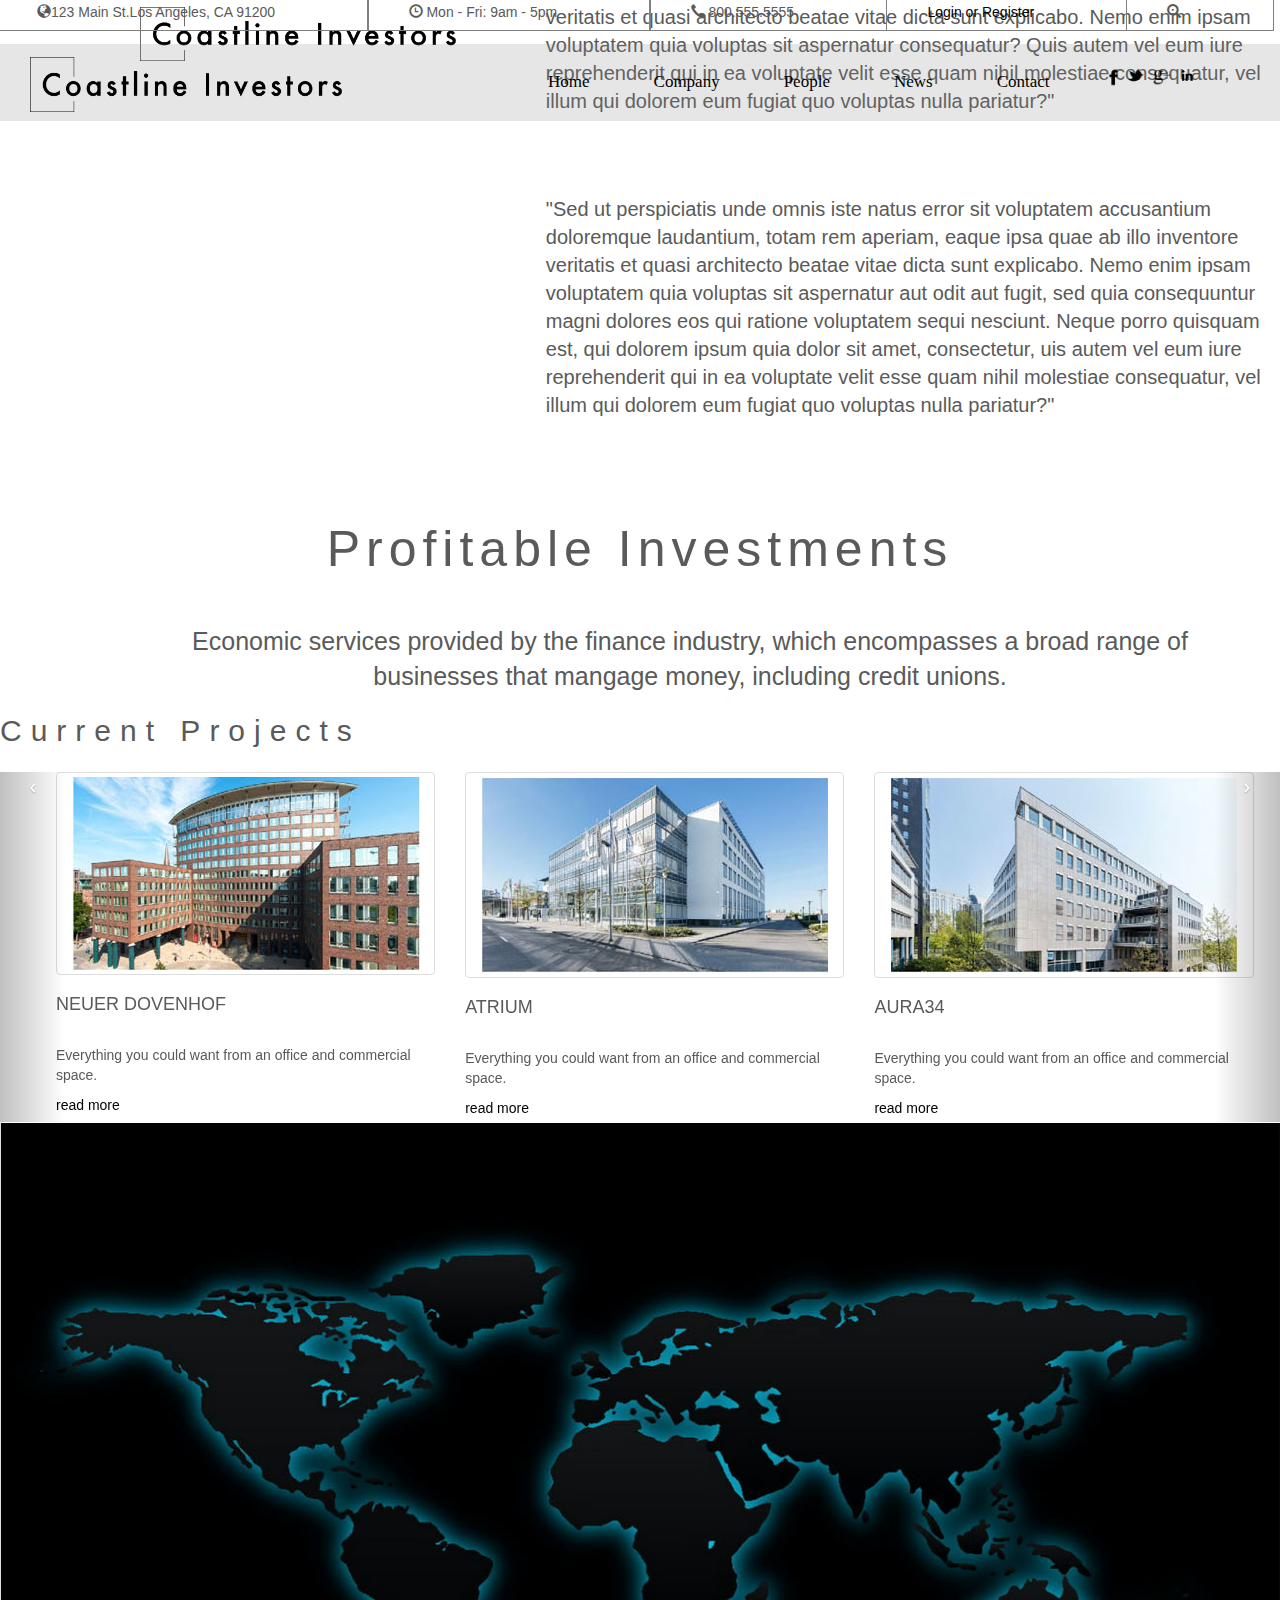
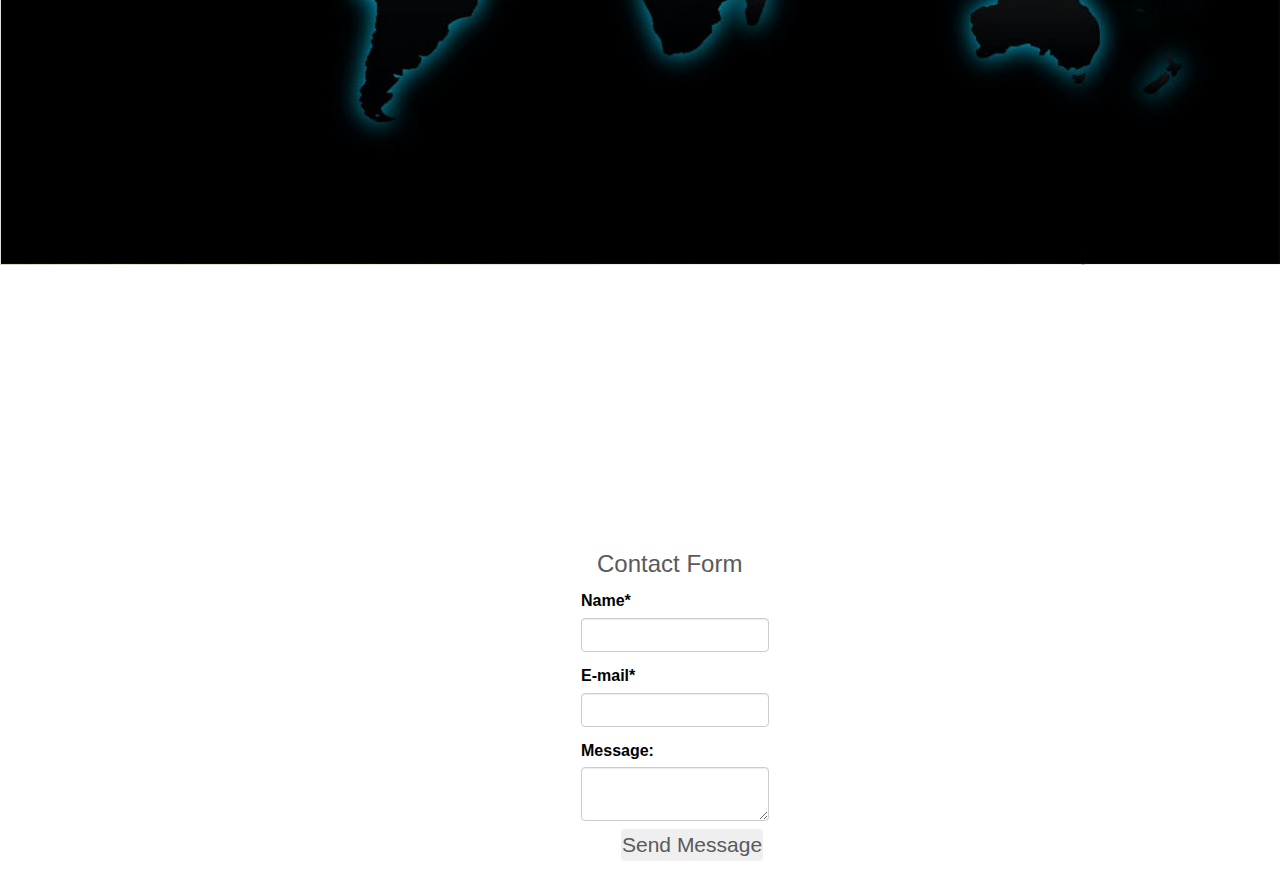
==== index.html @ de3e1f66 "adjusted form" ====
<!DOCTYPE html>
<html lang="en">
  <head>
    <meta charset="utf-8">
    <meta http-equiv="X-UA-Compatible" content="IE=edge">
    <meta name="viewport" content="width=device-width, initial-scale=1">
    <!-- The above 3 meta tags *must* come first in the head; any other head content must come *after* these tags -->
    <meta name="description" content="">
    <meta name="author" content="">
    <link rel="icon" href="../../favicon.ico">
    <link rel="stylesheet" href="https://maxcdn.bootstrapcdn.com/bootstrap/3.3.7/css/bootstrap.min.css">
    <script src="https://ajax.googleapis.com/ajax/libs/jquery/3.1.1/jquery.min.js"></script>
    <script src="https://maxcdn.bootstrapcdn.com/bootstrap/3.3.7/js/bootstrap.min.js"></script>
    <!-- Bootstrap core CSS -->
    <link href="../../dist/css/bootstrap.min.css" rel="stylesheet">

    <!-- IE10 viewport hack for Surface/desktop Windows 8 bug -->
    <link href="../../assets/css/ie10-viewport-bug-workaround.css" rel="stylesheet">

    <!-- Just for debugging purposes. Don't actually copy these 2 lines! -->
    <!--[if lt IE 9]><script src="../../assets/js/ie8-responsive-file-warning.js"></script><![endif]-->
    <script src="../../assets/js/ie-emulation-modes-warning.js"></script>
    <script src="https://code.jquery.com/jquery-3.1.1.min.js"
    integrity="sha256-hVVnYaiADRTO2PzUGmuLJr8BLUSjGIZsDYGmIJLv2b8="
    crossorigin="anonymous"></script>
    <script src="https://ajax.googleapis.com/ajax/libs/jquery/1.12.4/jquery.min.js"></script>

    <!-- Custom styles for this template -->
    <link href="./css/style.css" rel="stylesheet">
    <link rel="shortcut icon" href="">
  </head>

  <body>
          <div class="container">
            <div class="navbar-wrapper">
                <div class= "row">
                    <div class="col-lg-12 col-xs-12" >

                      <nav class="navbar navbar ">

                          <ul class="list-inline">
                          <li><span class="glyphicon glyphicon-globe" ></span>123 Main St.Los Angeles, CA 91200</li>
                          <li><span class="glyphicon glyphicon-time" ></span> Mon - Fri: 9am - 5pm </li>
                          <li><span class="glyphicon glyphicon-earphone" ></span> 800.555.5555</li>
                          <li><a>Login or Register</a></li>
                          <li><span class="glyphicon glyphicon-search"></span></li>
                        </ul>

                    </nav>
                  </div>
              </div>

              <div class="col-lg-12 col-xs-12" >
            <div id="navbar-tint" >
            </div>
                <a class="navbar-brand" href="#"><img src="./images/CoastLine_LOGO.png" height="55" width="460"></a>
                <nav class="navbar navbar navbar-static-top">
                  <div class="container">

                      <ul class="nav navbar-nav">
                        <li><a data-toggle="tab" href="Home">Home</a></li>
                        <li><a data-toggle="tab" href="Company">Company</a></li>
                        <li><a data-toggle="tab" href="People">People</a></li>
                        <li><a data-toggle="tab" href="News">News</a></li>
                        <li><a data-toggle="tab" href="Contact">Contact</a></li>

                         <a href="#"><img src="./images/FB-transparent.png" alt="icon" height="22" width="22"></a>
                         <a href="#"><img src="./images/TWITTER-transparent.png" alt="icon" height="22" width="22"></a>
                         <a href="#"><img src="./images/GPLUS-transparent.png" alt="icon" height="22" width="22"></a>
                         <a href="#"><img src="./images/auto_site_logo.png" alt="icon" height="22" width="22"></a>
                      </ul>


                  </div>
                </nav>
                </div>
              </div>
          </div>

          </style>


            <!-- Carousel
    ================================================== -->
    <style>
  .carousel-inner > .item > img,
  .carousel-inner > .item > a > img {
      width: 100%;
      height:100%;
      margin: auto;
  }
  </style>
</head>
<body>

<div class="container carousel">
  <br>
  <div id="myCarousel" class="carousel slide" data-ride="carousel">
    <!-- Indicators -->


    <!-- Wrapper for slides -->
    <div class="carousel-inner" role="listbox">
      <div class="item active">
        <img src="./images/shutterstock_446441074.jpg">

      </div>

      <div class="item">
        <img src="./images/shutterstock_276558368.jpg">
      </div>

      <div class="item">
        <img src="./images/shutterstock_363804500.jpg">
      </div>

      <div class="item">
        <img src="./images/shutterstock_270635402.jpg">
      </div>
    </div>

    <!-- Left and right controls -->
    <a class="left carousel-control" href="#myCarousel" role="button" data-slide="prev">
      <span class="glyphicon glyphicon-chevron-left" aria-hidden="true"></span>
      <span class="sr-only">Previous</span>
    </a>
    <a class="right carousel-control" href="#myCarousel" role="button" data-slide="next">
      <span class="glyphicon glyphicon-chevron-right" aria-hidden="true"></span>
      <span class="sr-only">Next</span>
    </a>
  </div>
</div><!-- /.carousel -->

            </div>
            <!-- </div> -->


            <!-- Marketing messaging and featurettes
            ================================================== -->
            <!-- Wrap the rest of the page in another container to center all the content. -->

            <div class="container-fluid marketing">


              <!-- Three columns of text below the carousel -->
              <div class="row">
                <div class="col-lg-4">
                  <img class="img-rectangle" src="http://farm3.staticflickr.com/2431/3875936992_348d6dd86b_b.jpg" alt="Generic placeholder image" width="424" height="240">

                </div><!-- /.col-lg-4 -->
                <div class="col-lg-4">
                  <img class="img-rectangle" src="http://farm3.staticflickr.com/2431/3875936992_348d6dd86b_b.jpg" alt="Generic placeholder image" width="424" height="240">

                </div><!-- /.col-lg-4 -->
                <div class="col-lg-4">
                  <img class="img-rectangle" src="http://farm3.staticflickr.com/2431/3875936992_348d6dd86b_b.jpg" alt="Generic placeholder image" width="424" height="240">

                </div><!-- /.col-lg-4 -->
              </div><!-- /.row -->

            </div>

              <!-- START THE FEATURETTES -->



              <div class="row featurette">
                <div class="col-md-7 col-md-push-5">

                  <p class="lead">"Sed ut perspiciatis unde omnis iste natus error sit voluptatem accusantium
                  doloremque laudantium, totam rem aperiam, eaque ipsa quae ab illo inventore veritatis et quasi architecto beatae vitae dicta sunt explicabo. Nemo enim ipsam voluptatem quia voluptas sit aspernatur
                    consequatur? Quis autem vel eum iure reprehenderit qui in ea voluptate velit esse quam nihil molestiae consequatur, vel illum qui dolorem eum fugiat quo voluptas nulla pariatur?"
                  </p>

                  <p class="lead">"Sed ut perspiciatis unde omnis iste natus error sit voluptatem accusantium
                  doloremque laudantium, totam rem aperiam, eaque ipsa quae ab illo inventore veritatis et quasi architecto beatae vitae dicta sunt explicabo. Nemo enim ipsam voluptatem quia voluptas sit aspernatur
                   aut odit aut fugit, sed quia consequuntur magni dolores eos qui ratione voluptatem sequi nesciunt. Neque porro quisquam est, qui dolorem ipsum quia dolor sit amet, consectetur,
                   uis autem vel eum iure reprehenderit qui in ea voluptate velit esse quam nihil molestiae consequatur, vel illum qui dolorem eum fugiat quo voluptas nulla pariatur?"
                  </p>
                </div>

                <div class="col-md-4 col-md-pull-7">
                  <img class="featurette-image img-responsive center-block" src="./images/CoastLine_LOGO.png" height="1" width="320"></a>
                </div>
              </div>


              <div class="row featurette">
                <div class="col-lg-12 ">
                  <h2 class="featurette-heading">Profitable Investments</h2>
                  <p class="lead">Economic services provided by the finance industry, which encompasses a broad range of <br> businesses that mangage money, including credit unions.</p>
                </div>

              </div>


         <div class="container">
      <div class="row">
      </div>
        <h2>Current Projects</h2>
      <div class='row'>
        <div class='col-md-12'>
          <div class="carousel slide media-carousel" id="media">
            <div class="carousel-inner">
              <div class="item  active">
                <div class="row">
                  <div class="col-md-4">
                    <a class="thumbnail" href="#"><img src="./images/currentProJ.png"></a>
                    <h4>NEUER DOVENHOF</h4><br>
                    <p>Everything you could want from an office and commercial space.</p><a href="#">read more</a>
                  </div>
                  <div class="col-md-4">
                    <a class="thumbnail" href="#"><img src="./images/currentProJ2.png"></a>
                    <h4>ATRIUM</h4><br>
                    <p>Everything you could want from an office and commercial space.</p><a href="#">read more</a>
                  </div>
                  <div class="col-md-4">
                    <a class="thumbnail" href="#"><img src="./images/currentProJ3.png"></a>
                    <h4>AURA34</h4><br>
                    <p>Everything you could want from an office and commercial space.</p><a href="#">read more</a>
                  </div>
                </div>
              </div>
              <div class="item">
                <div class="row">
                  <div class="col-md-4">
                    <a class="thumbnail" href="#"><img alt="" src="./images/currentProJ.png"></a>
                  </div>
                  <div class="col-md-4">
                    <a class="thumbnail" href="#"><img alt="" src="./images/currentProJ.png"></a>
                  </div>
                  <div class="col-md-4">
                    <a class="thumbnail" href="#"><img alt="" src="./images/currentProJ.png"></a>
                  </div>
                </div>
              </div>
              <div class="item">
                <div class="row">
                  <div class="col-md-4">
                    <a class="thumbnail" href="#"><img src="./images/currentProJ.png"></a>

                  </div>
                  <div class="col-md-4">
                    <a class="thumbnail" href="#"><img alt="" src="./images/currentProJ.png"></a>
                  </div>
                  <div class="col-md-4">
                    <a class="thumbnail" href="#"><img alt="" src="./images/currentProJ.png"></a>
                  </div>
                </div>
              </div>
            </div>
            <a data-slide="prev" href="#media" class="left carousel-control">‹</a>
            <a data-slide="next" href="#media" class="right carousel-control">›</a>
          </div>
        </div>
      </div>
    </div>

    <!-- /MAP -->
        <div class="map">
            <img src="./images/darkEarth.jpg" alt="">
        </div>

          <div id="main_contact_form" >
              <img src="./images/shutterstock_94165819.jpg" alt="">
                <div id="contact_form" >
                </div>


    <div class="container">
          <div class="col-xs-4">
            <h3>Contact Form</h3>
              <form>
                <div class="form-group">
                  <label for="name"><strong>Name*</strong></label>
                  <input type="name" class="form-control" id="name" placeholder="">
                </div>
                <div class="form-group">
                  <label for="email">E-mail*</label>
                  <input type="email" class="form-control" id="email" placeholder="">
                </div>
                <div class="form-group">
                    <label for="message">Message:</label>
                    <textarea class="form-control" rows="2" id="message"></textarea>
                  </div>
              <button type="submit" class="btn btn-secondary"> Send Message </button>
        </form>
      </div>
    </div>
                </div>
        </body>

    </div><!-- /.container -->


    <!-- Bootstrap core JavaScript
    ================================================== -->
    <!-- Placed at the end of the document so the pages load faster -->
    <script src="https://ajax.googleapis.com/ajax/libs/jquery/1.12.4/jquery.min.js"></script>
    <script>window.jQuery || document.write('<script src="../../assets/js/vendor/jquery.min.js"><\/script>')</script>
    <script src="../../dist/js/bootstrap.min.js"></script>
    <!-- Just to make our placeholder images work. Don't actually copy the next line! -->
    <script src="../../assets/js/vendor/holder.min.js"></script>
    <!-- IE10 viewport hack for Surface/desktop Windows 8 bug -->
    <script src="../../assets/js/ie10-viewport-bug-workaround.js"></script>
    <script src="index.js"></script>
    <script src="js/jquery-1.11.0.min.js"></script>
    <script src="js/bootstrap.min.js"></script>
    <script src="js/wow.min.js"></script>
  </body>
</html>
---- css/style.css ----
/* GLOBAL STYLES
-------------------------------------------------- */
/* Padding below the footer and lighter body text */

body {
  padding-bottom: 40px;
  color: #5a5a5a;
}

.container{
    width: 104.5%;
    margin: -7em 1em 0em 0em;
    padding: 0em 2em 0em 0em;
}
/* CUSTOMIZE THE NAVBAR
-------------------------------------------------- */

/* Special class on .container surrounding .navbar, used for positioning it into place. */
.navbar-wrapper {
  position: absolute;
  top: 0;
  right: 0;
  left: 0;
  z-index: 10;
}

.container .navbar-static-top {
  padding: 0em 0em 0em 0em;
  margin: 0em 0em 0em 2em;
}

#navbar-tint {
  height: 5.5em;
  width:92.5em;
  background-color: grey;
  opacity: 0.2;
  filter: alpha(opacity=50);
  position: relative;
  z-index: 0;
  margin: 0em 0em 0em -2em;
  padding: 0em 0em 0em 7em;
}



.navbar-brand > img{
  padding:0em 8em 0em 0em;
  margin:-4.4em 0em 1em 0em;
  position: relative;
  z-index: 1000;
}

.navbar .navbar-nav>.active>a, .navbar .navbar-nav>.active>a:focus, .navbar .navbar-nav>.active>a:hover {
  color: #333;
}

/* top contact navbar*/
.navbar {
  margin: -2em 0em 0em 0em;
  padding:0em 0em 0em 0em;


}

.list-inline > li{
  padding:12px 91.5px 2px 40px;
  margin: 1px -4px 2px 0px;
  border-left:1px;
  text-align: center;
  height: 3em;
  border: .3px solid #808080;


}

 a {
  color:black;
}
/*END top contact navbar*/

/* main navbar */
.navbar-nav > li{
  padding:0em 0em 0em 0em;
  margin: -.5em 2em 2em 0em;
  text-align: center;
  height: 7em;
  font-family: "Times New Roman", Times, serif;
  font-size: 17px;
  }

.nav {
  padding:0em 0em 0em 0em;
  margin: -4em 0em 0em 2em;
}


/* Flip around the padding for proper display in narrow viewports */
.navbar-wrapper > .container {
  padding-right: 0;
  padding-left: 0;
}

/* MARKETING CONTENT
-------------------------------------------------- */

/* Center align the text within the three columns below the carousel */
.marketing .col-lg-4 {
  margin: 0px 0px 0px 0px;
  padding: 0px 0px 0px 0px;
  text-align: center;
}
.marketing h2 {
  font-weight: normal;
}

.img-rectangle {
  position: relative;
  z-index:1;
}

/* Featurettes
------------------------- */

.featurette-divider {
  margin: 40px; /* Space out the Bootstrap <hr> more */
}


/* Thin out the marketing headings */
.featurette-heading {
  line-height: 2;
  letter-spacing: 6px;
  font-style: bold;
  font-family:Century Gothic, sans-serif;
  text-align: center;
  font-size: 20px;
}

.featurette-heading .lead{
  text-align: center;
}

.featurette-image {
  margin: 10em 0em 0em 10em;
}

.col-md-7 p.lead {
  font-size: 20px;
  margin: 4em 0em 0em 0em;
}


.col-lg-12 p.lead {
  font-size: 25px;
  font-weight: 400;
  margin: 0em 0em 0em 4em;
  text-align: center;
}

/* THUMB Nail Slider*/
/* carousel */
.media-carousel
{
  margin:0em 0em 0em 0em;
  padding: 0em 4em 0em 4em;
}

.col-md-12 .carousel{
    height: 25em;


}

/* carousel */
  .carousel-inner > .item > img,
  .carousel-inner > .item > a > img {
    width: 100%;
    height:100%;
    margin: -3em 0em 0em 0em;
    padding: 0em 2em 0em 0em;
  }

   .carousel .container {
    width: 100%;

}

.carousel-control {
    width:5%;
}

.carousel-control.right {
   margin-right:1.5em;
}

h2 {
  font-weight: 300;
  font-size: 30px;
  letter-spacing: 9px;
  padding: -3em 0em 3em 0em;
  margin-bottom: 25px;
}

/* End carousel */

.map img {
  width: 100%;
}
/* contact form */
#main_contact_form > img {
    width: 100%;
    /*height: 100%;*/
    position: absolute;
    z-index:-100;
}

#contact_form {
    width: 500px;
    height: 355px;
    margin: 360px 100px 3px 450px;
    padding: 0px 100px 1px 3px;
    background-color: white;
    position: absolute;
    opacity: 0.5;
    filter: alpha(opacity=50);
    border-radius: 5px;
}

/*END contact form */
.col-xs-4 {
    position: absolute;
    z-index:100;
    margin: 360px 100px 1px 450px;
    padding: 0px 100px 3px 3px;


}

 h3 {
    font-weight: 300;
    margin: 1em 0em 0em 6em;
     }

.form-group {
    font-weight: 900;
    color: black;
    font-size: 16px;
    margin: .8em .5em .5em 8em;
}


.btn-secondary {
  font-weight: 300;
    font-size: 1.5em;
    margin: 0em .5em 0em 8em;
    padding: 0em 0em 0em 0em;
}

/* RESPONSIVE CSS
-------------------------------------------------- */




@media (min-width: 768px) {
  /* Navbar positioning foo */
  .navbar-wrapper {
    margin-top: 15px;
  }
  .navbar-wrapper .container {
    padding-right: 15px;
    padding-left: 10px;
  }
  .navbar-wrapper .navbar {
    padding-right: 0;
    padding-left: 0;
  }

  /* The navbar becomes detached from the top, so we round the corners */
  .navbar-wrapper .navbar {
    border-radius: 4px;
  }

  .featurette-heading {
    font-size: 50px;
  }
}

@media (min-width: 992px) {
  .featurette-heading {
    margin-top: 80px;
  }
}
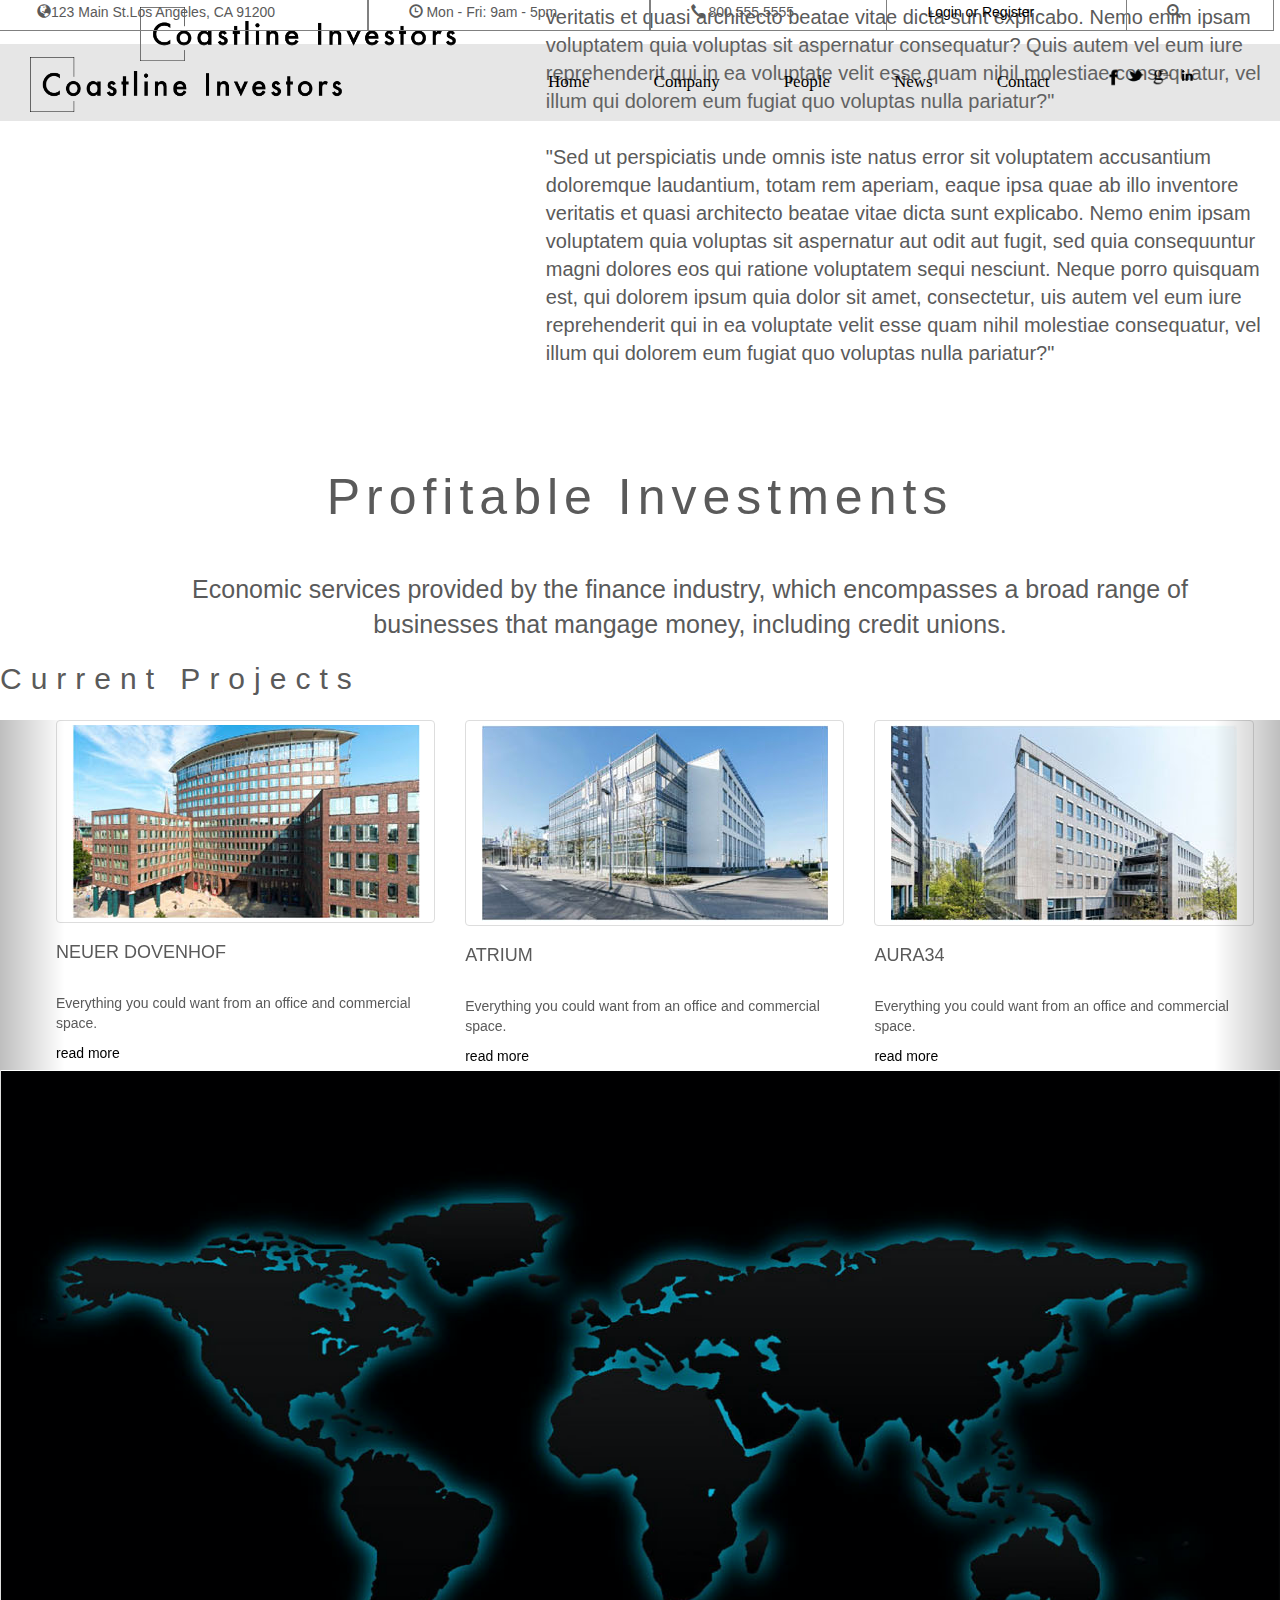
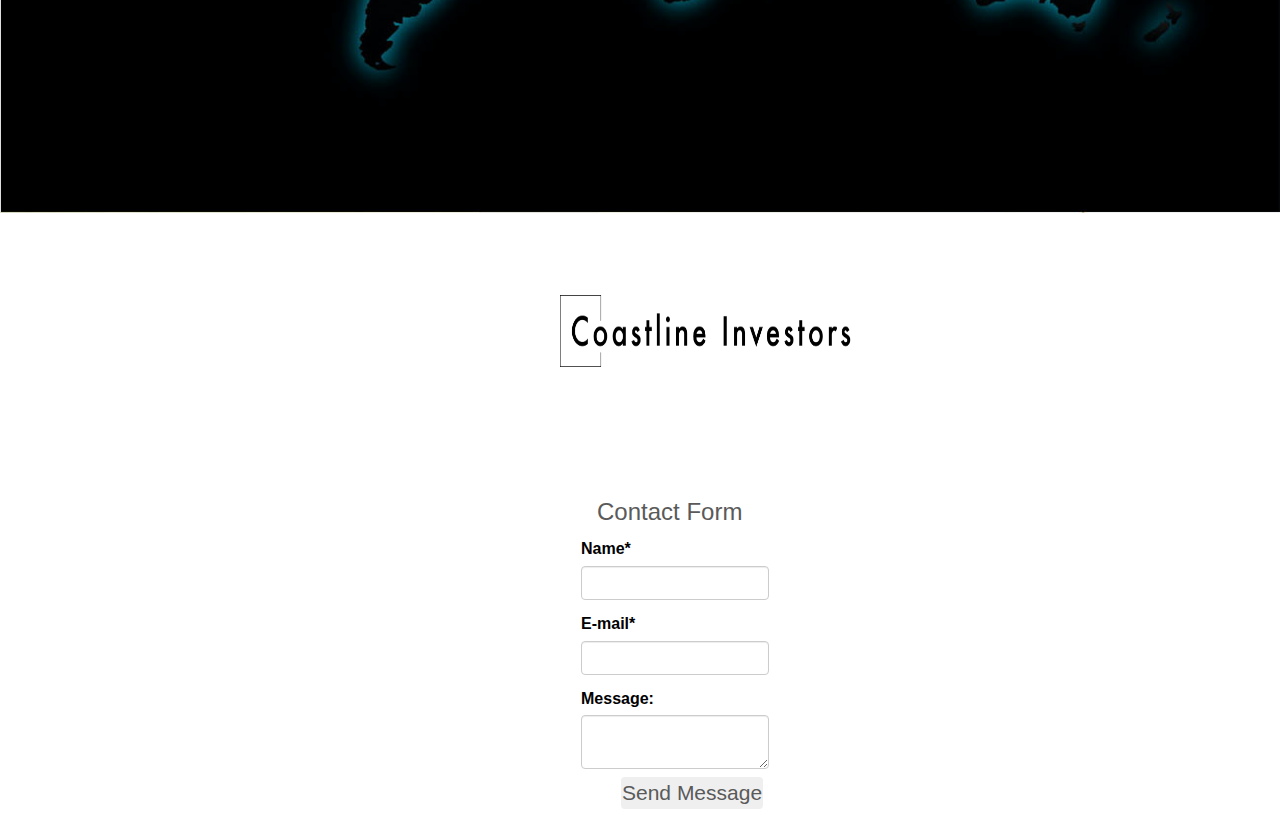
==== commit bc1ed80b: "adjusted img" ====
--- a/index.html
+++ b/index.html
@@ -28,6 +28,10 @@
 
     <!-- Custom styles for this template -->
     <link href="./css/style.css" rel="stylesheet">
+    <!-- FontAwesome CDN -->
+    <!-- <link rel="stylesheet" type="text/css" href="./css/font-awesome.css"> -->
+    <script src="https://use.fontawesome.com/88db4a8d35.js"></script>
+    <script src="https://maxcdn.bootstrapcdn.com/font-awesome/4.7.0/css/font-awesome.min.css"></script>
     <link rel="shortcut icon" href="">
   </head>
 
@@ -122,11 +126,11 @@
 
     <!-- Left and right controls -->
     <a class="left carousel-control" href="#myCarousel" role="button" data-slide="prev">
-      <span class="glyphicon glyphicon-chevron-left" aria-hidden="true"></span>
+      <i class="fa fa-angle-left" style="font-size:40px;color:black"></i>
       <span class="sr-only">Previous</span>
     </a>
     <a class="right carousel-control" href="#myCarousel" role="button" data-slide="next">
-      <span class="glyphicon glyphicon-chevron-right" aria-hidden="true"></span>
+      <i class="fa fa-angle-right" style="font-size:40px;color:black"></i>
       <span class="sr-only">Next</span>
     </a>
   </div>
@@ -171,9 +175,10 @@
                   <p class="lead">"Sed ut perspiciatis unde omnis iste natus error sit voluptatem accusantium
                   doloremque laudantium, totam rem aperiam, eaque ipsa quae ab illo inventore veritatis et quasi architecto beatae vitae dicta sunt explicabo. Nemo enim ipsam voluptatem quia voluptas sit aspernatur
                     consequatur? Quis autem vel eum iure reprehenderit qui in ea voluptate velit esse quam nihil molestiae consequatur, vel illum qui dolorem eum fugiat quo voluptas nulla pariatur?"
-                  </p>
-
-                  <p class="lead">"Sed ut perspiciatis unde omnis iste natus error sit voluptatem accusantium
+                  <br>
+                  <br>
+
+                   "Sed ut perspiciatis unde omnis iste natus error sit voluptatem accusantium
                   doloremque laudantium, totam rem aperiam, eaque ipsa quae ab illo inventore veritatis et quasi architecto beatae vitae dicta sunt explicabo. Nemo enim ipsam voluptatem quia voluptas sit aspernatur
                    aut odit aut fugit, sed quia consequuntur magni dolores eos qui ratione voluptatem sequi nesciunt. Neque porro quisquam est, qui dolorem ipsum quia dolor sit amet, consectetur,
                    uis autem vel eum iure reprehenderit qui in ea voluptate velit esse quam nihil molestiae consequatur, vel illum qui dolorem eum fugiat quo voluptas nulla pariatur?"
@@ -250,8 +255,11 @@
                 </div>
               </div>
             </div>
-            <a data-slide="prev" href="#media" class="left carousel-control">‹</a>
-            <a data-slide="next" href="#media" class="right carousel-control">›</a>
+            <a data-slide="prev" href="#media" class="left carousel-control" ></a>
+            <i id="fa fa-angle-left" style="font-size:40px;color:black"></i>
+
+            <a data-slide="next" href="#media" class="right carousel-control" ></a>
+            <i id="fa fa-angle-right" style="font-size:40px;color:black"></i>
           </div>
         </div>
       </div>
@@ -263,6 +271,9 @@
         </div>
 
           <div id="main_contact_form" >
+            <div class="contact_img" >
+                <img class="img" src="./images/CoastLine_LOGO.png"></a>
+            </div>
               <img src="./images/shutterstock_94165819.jpg" alt="">
                 <div id="contact_form" >
                 </div>
--- a/css/style.css
+++ b/css/style.css
@@ -142,6 +142,7 @@
 
 .featurette-image {
   margin: 10em 0em 0em 10em;
+
 }
 
 .col-md-7 p.lead {
@@ -167,8 +168,6 @@
 
 .col-md-12 .carousel{
     height: 25em;
-
-
 }
 
 /* carousel */
@@ -199,6 +198,14 @@
   letter-spacing: 9px;
   padding: -3em 0em 3em 0em;
   margin-bottom: 25px;
+}
+
+.fa-angle-left, .fa-angle-right{
+    padding:11em 0em 0em 0em;
+}
+
+#fa-angle-left, #fa-angle-right{
+    padding:0em 0em 0em 0em;
 }
 
 /* End carousel */
@@ -226,6 +233,15 @@
     border-radius: 5px;
 }
 
+/* Logo Img*/
+.contact_img img {
+    position: absolute;
+    z-index:100;
+    padding: 0px 0px 0px 0px;
+    margin: 180px 0px 1px 560px;
+    height:8%;
+    width:23%;
+}
 /*END contact form */
 .col-xs-4 {
     position: absolute;
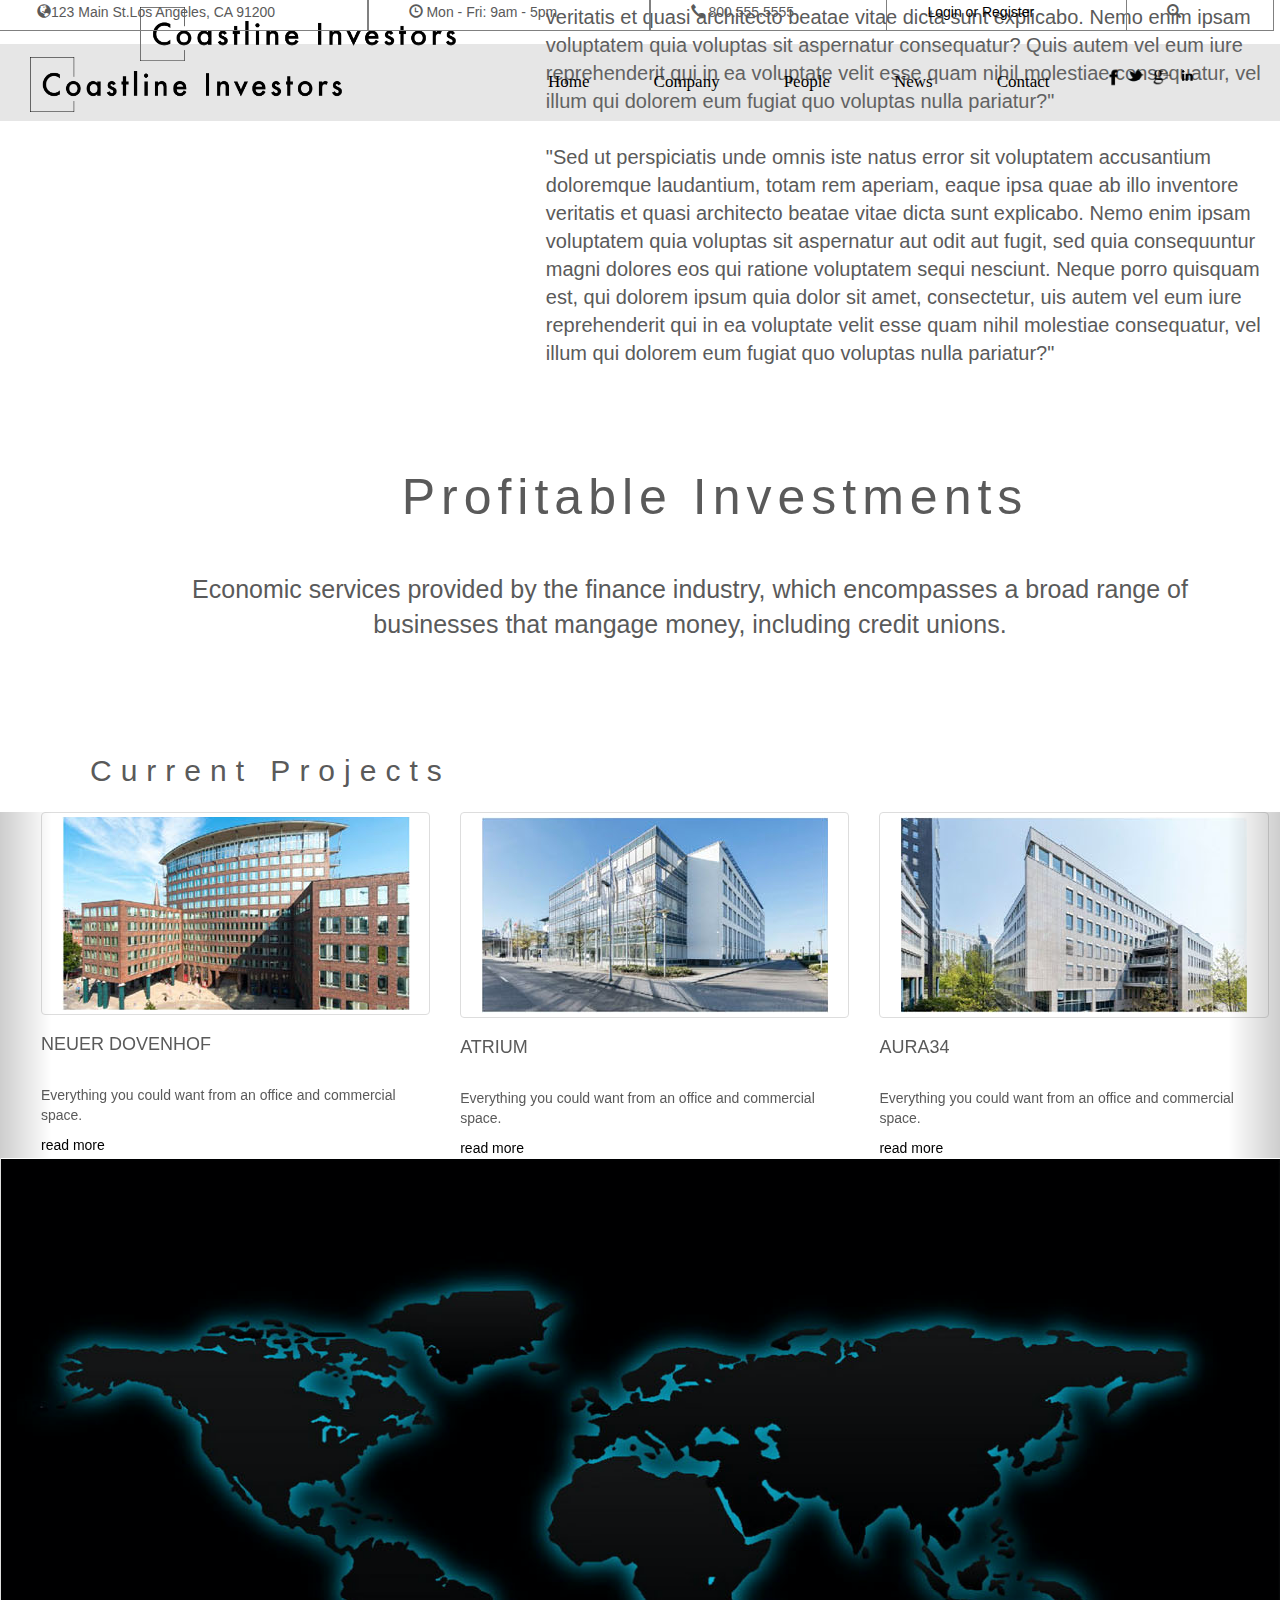
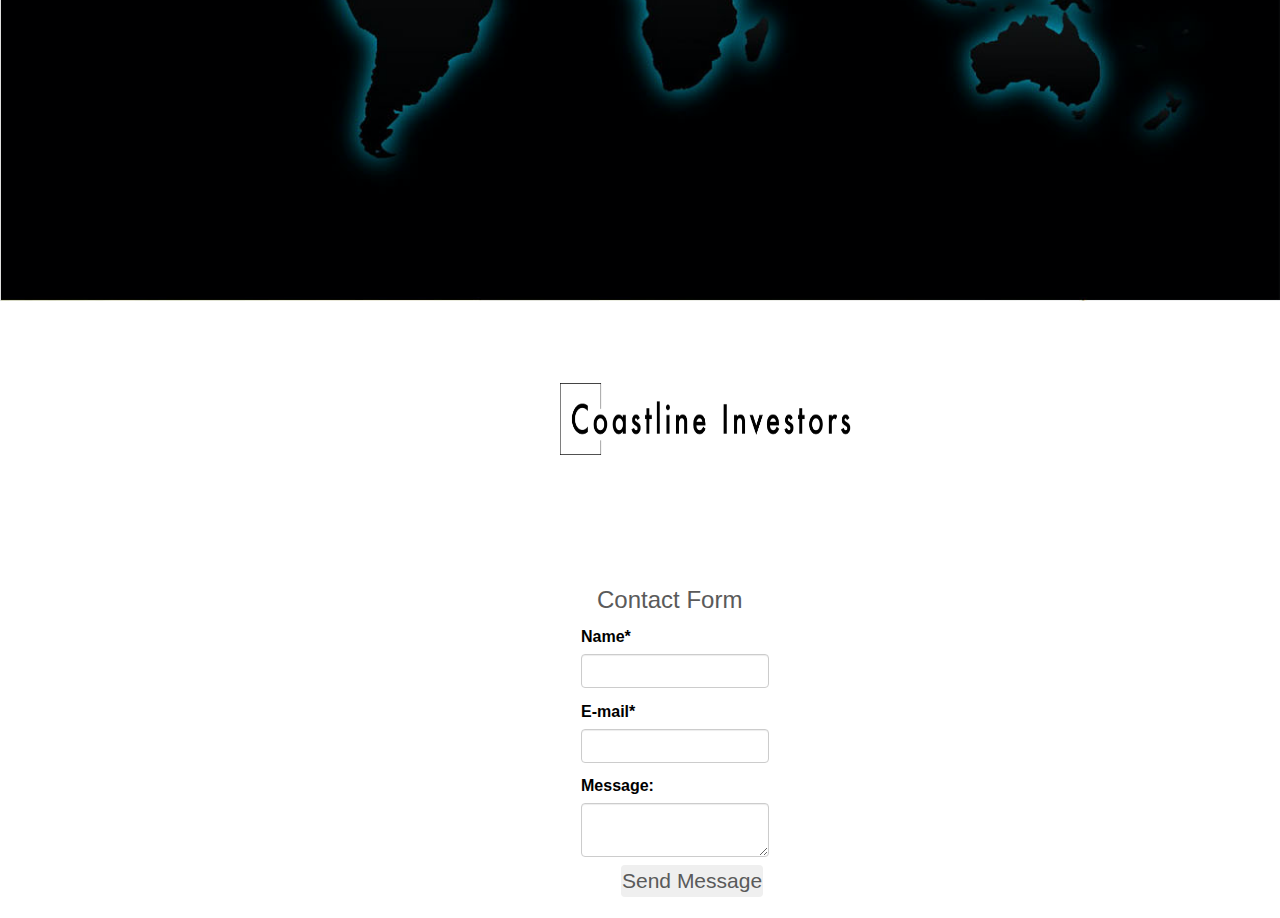
==== commit 0f2526c6: "adjusted img2" ====
--- a/index.html
+++ b/index.html
@@ -196,19 +196,17 @@
                   <h2 class="featurette-heading">Profitable Investments</h2>
                   <p class="lead">Economic services provided by the finance industry, which encompasses a broad range of <br> businesses that mangage money, including credit unions.</p>
                 </div>
-
-              </div>
-
-
-         <div class="container">
-      <div class="row">
-      </div>
+              </div>
+
+
+
+    <div class="container carousel">
         <h2>Current Projects</h2>
       <div class='row'>
-        <div class='col-md-12'>
           <div class="carousel slide media-carousel" id="media">
             <div class="carousel-inner">
               <div class="item  active">
+
                 <div class="row">
                   <div class="col-md-4">
                     <a class="thumbnail" href="#"><img src="./images/currentProJ.png"></a>
@@ -261,7 +259,6 @@
             <a data-slide="next" href="#media" class="right carousel-control" ></a>
             <i id="fa fa-angle-right" style="font-size:40px;color:black"></i>
           </div>
-        </div>
       </div>
     </div>
 
--- a/css/style.css
+++ b/css/style.css
@@ -138,6 +138,7 @@
 
 .featurette-heading .lead{
   text-align: center;
+  padding-bottom: 8em;
 }
 
 .featurette-image {
@@ -179,13 +180,14 @@
     padding: 0em 2em 0em 0em;
   }
 
-   .carousel .container {
+    .container h2 {
     width: 100%;
-
+    padding: 7em 2em 0em 0em;
 }
 
 .carousel-control {
     width:5%;
+
 }
 
 .carousel-control.right {
@@ -197,7 +199,9 @@
   font-size: 30px;
   letter-spacing: 9px;
   padding: -3em 0em 3em 0em;
+  margin:0em 0em 0em 3em;
   margin-bottom: 25px;
+
 }
 
 .fa-angle-left, .fa-angle-right{
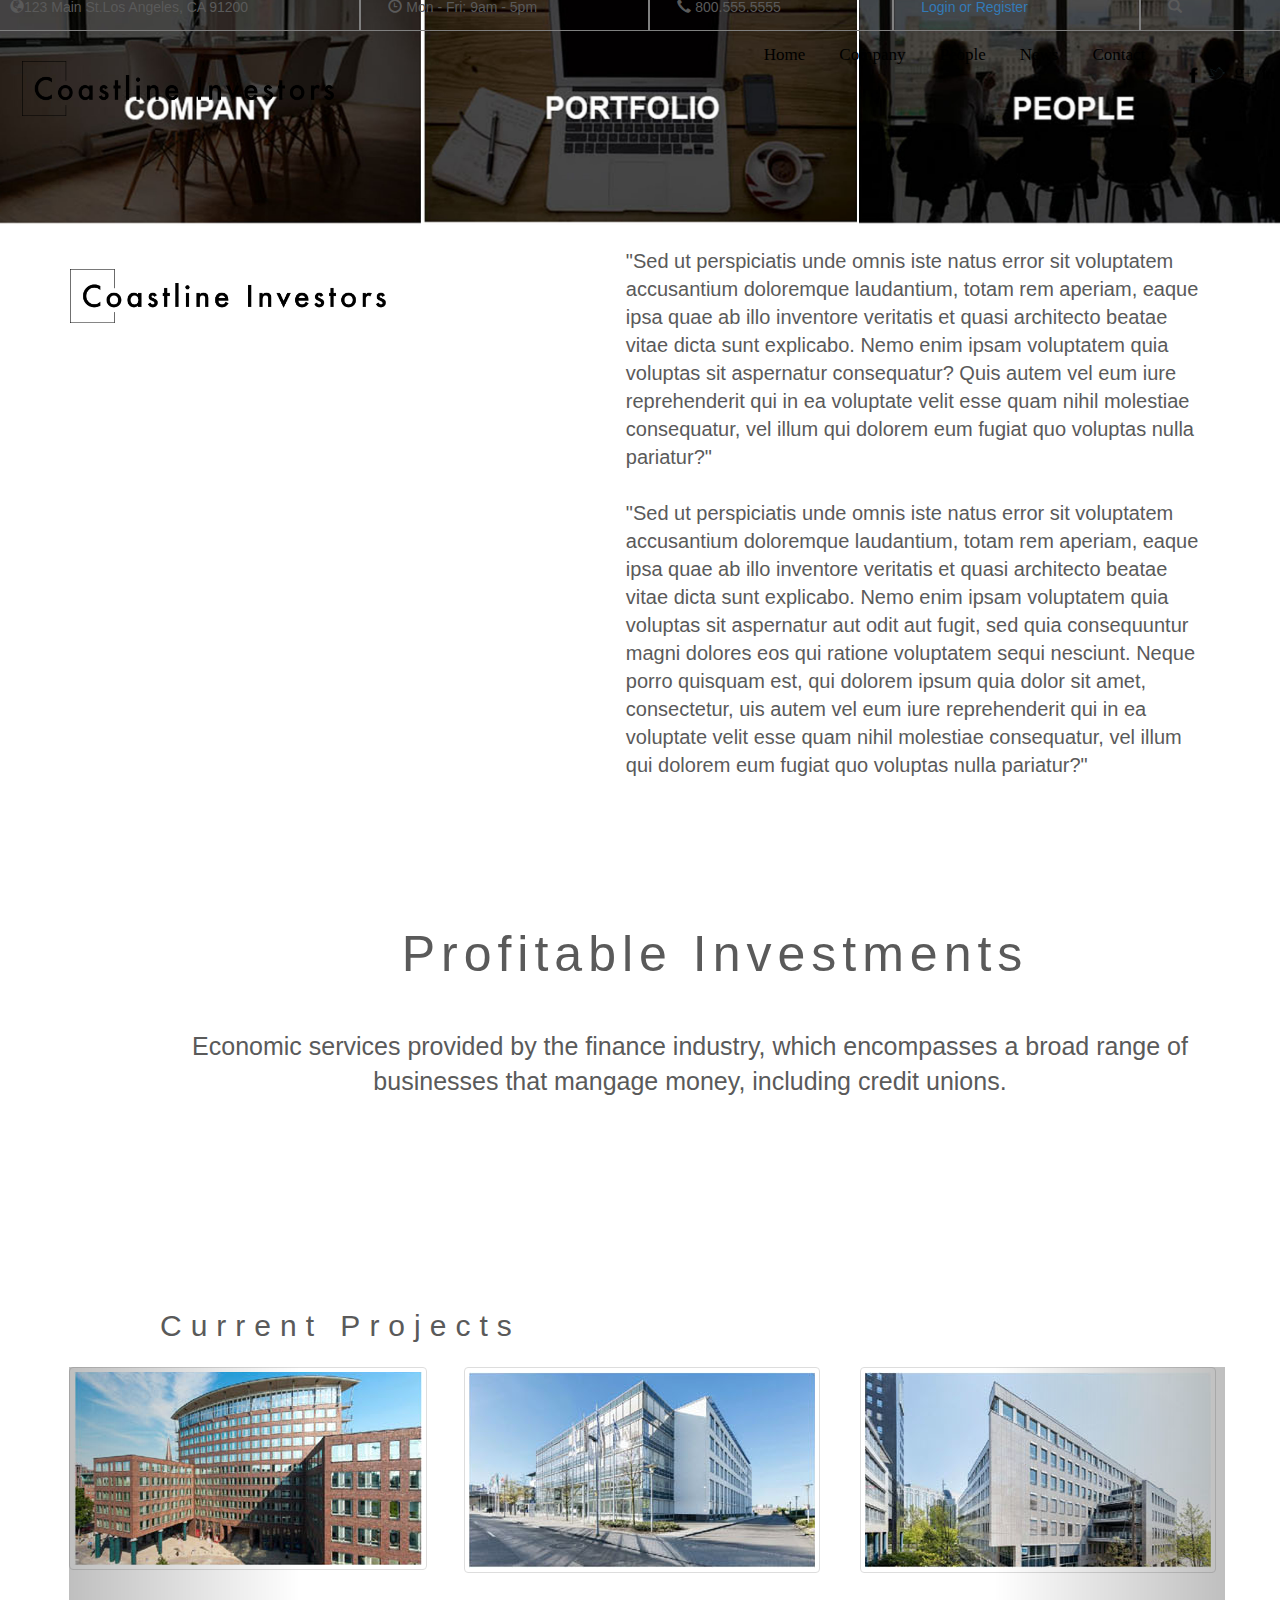
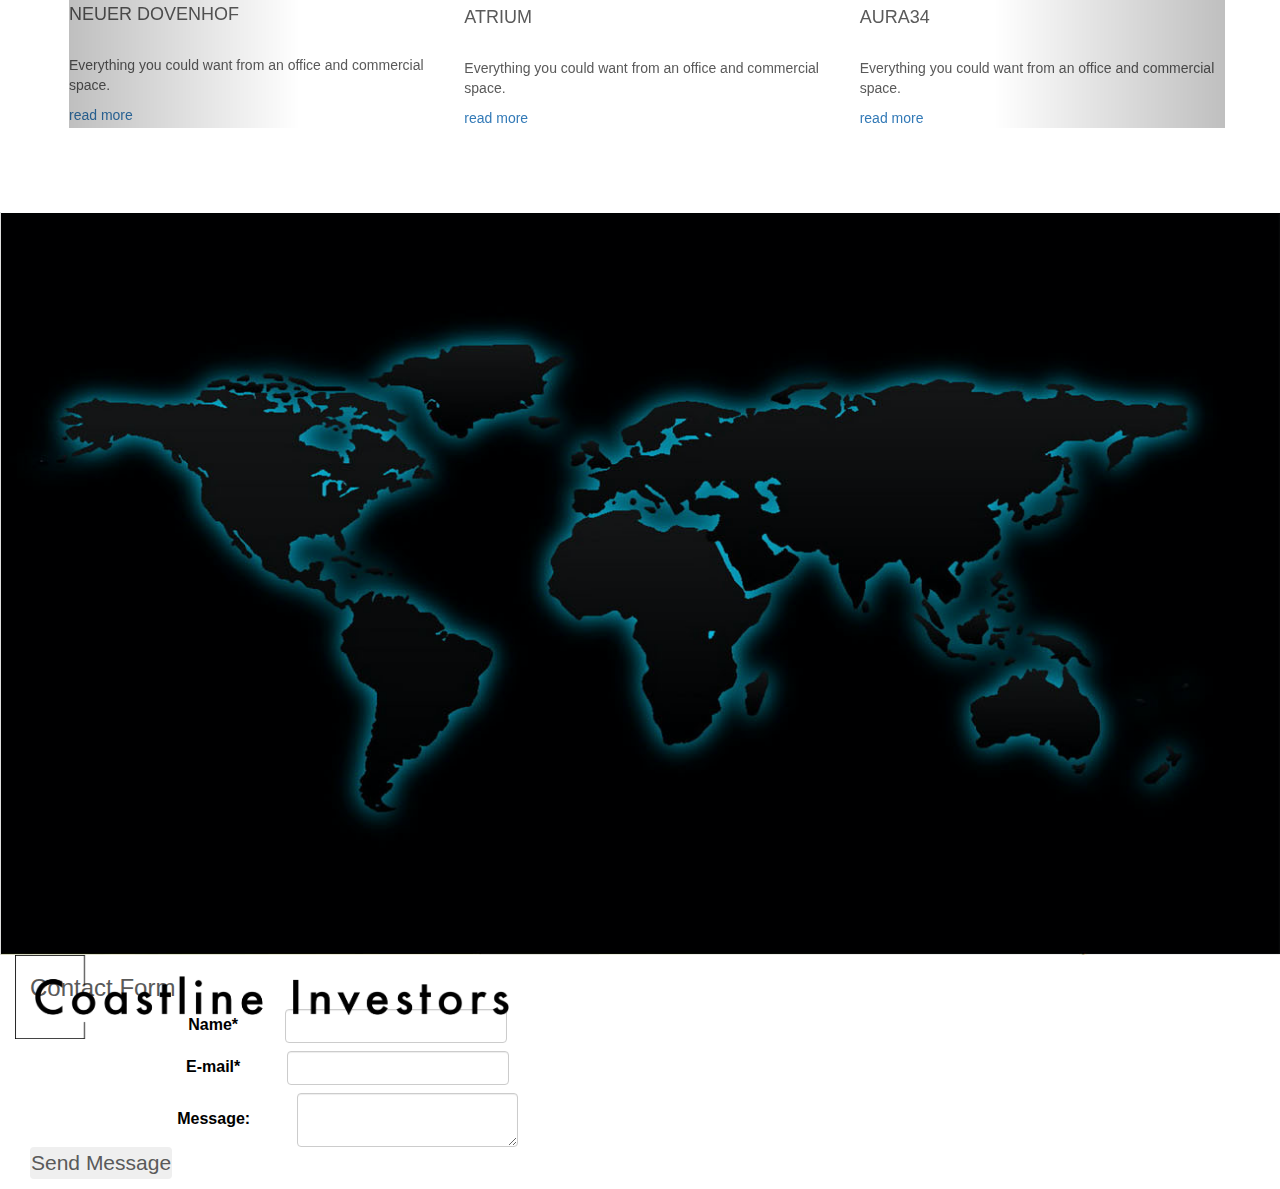
==== commit 16b890c6: "media query complete" ====
--- a/index.html
+++ b/index.html
@@ -13,14 +13,7 @@
     <script src="https://ajax.googleapis.com/ajax/libs/jquery/3.1.1/jquery.min.js"></script>
     <script src="https://maxcdn.bootstrapcdn.com/bootstrap/3.3.7/js/bootstrap.min.js"></script>
     <!-- Bootstrap core CSS -->
-    <link href="../../dist/css/bootstrap.min.css" rel="stylesheet">
-
-    <!-- IE10 viewport hack for Surface/desktop Windows 8 bug -->
-    <link href="../../assets/css/ie10-viewport-bug-workaround.css" rel="stylesheet">
-
-    <!-- Just for debugging purposes. Don't actually copy these 2 lines! -->
-    <!--[if lt IE 9]><script src="../../assets/js/ie8-responsive-file-warning.js"></script><![endif]-->
-    <script src="../../assets/js/ie-emulation-modes-warning.js"></script>
+
     <script src="https://code.jquery.com/jquery-3.1.1.min.js"
     integrity="sha256-hVVnYaiADRTO2PzUGmuLJr8BLUSjGIZsDYGmIJLv2b8="
     crossorigin="anonymous"></script>
@@ -33,111 +26,101 @@
     <script src="https://use.fontawesome.com/88db4a8d35.js"></script>
     <script src="https://maxcdn.bootstrapcdn.com/font-awesome/4.7.0/css/font-awesome.min.css"></script>
     <link rel="shortcut icon" href="">
-  </head>
+
+</head>
 
   <body>
-          <div class="container">
-            <div class="navbar-wrapper">
-                <div class= "row">
-                    <div class="col-lg-12 col-xs-12" >
-
-                      <nav class="navbar navbar ">
-
-                          <ul class="list-inline">
-                          <li><span class="glyphicon glyphicon-globe" ></span>123 Main St.Los Angeles, CA 91200</li>
-                          <li><span class="glyphicon glyphicon-time" ></span> Mon - Fri: 9am - 5pm </li>
-                          <li><span class="glyphicon glyphicon-earphone" ></span> 800.555.5555</li>
-                          <li><a>Login or Register</a></li>
-                          <li><span class="glyphicon glyphicon-search"></span></li>
+          <div class="container-fluid">
+              <div class="navbar-wrapper">
+                  <div class= "row">
+                        <nav class="navbar navbar ">
+                            <ul class="list-inline">
+                            <li><span class="glyphicon glyphicon-globe" ></span>123 Main St.Los Angeles, CA 91200</li>
+                            <li><span class="glyphicon glyphicon-time" ></span> Mon - Fri: 9am - 5pm </li>
+                            <li><span class="glyphicon glyphicon-earphone" ></span> 800.555.5555</li>
+                            <li><a>Login or Register</a></li>
+                            <li><span class="glyphicon glyphicon-search"></span></li>
+                          </ul>
+                      </nav>
+                  </div>
+
+                <nav class="navbar navbar-light">
+                  <div class="row">
+
+                      <div class="navbar-header">
+                        <button type="button" class="navbar-toggle" data-toggle="collapse" data-target="#myNavbar">
+                          <span class="icon-bar"></span>
+                          <span class="icon-bar"></span>
+                          <span class="icon-bar"></span>
+                        </button>
+                        <a class="navbar-brand" href="#"><img src="./images/CoastLine_LOGO.png" height="55" width="460"></a>
+                      </div>
+                      <div class="collapse navbar-collapse" id="myNavbar">
+
+                        <ul class="nav navbar-nav navbar-right">
+                      <li class="active"><a data-toggle="tab" href="Home">Home</a></li>
+                      <li><a data-toggle="tab" href="Company">Company</a></li>
+                      <li><a data-toggle="tab" href="People">People</a></li>
+                      <li><a data-toggle="tab" href="News">News</a></li>
+                      <li><a data-toggle="tab" href="Contact">Contact</a></li>
+
+                       <a href="#"><img src="./images/FB-transparent.png" alt="icon" height="22" width="22"></a>
+                       <a href="#"><img src="./images/TWITTER-transparent.png" alt="icon" height="22" width="22"></a>
+                       <a href="#"><img src="./images/GPLUS-transparent.png" alt="icon" height="22" width="22"></a>
+                       <a href="#"><img src="./images/auto_site_logo.png" alt="icon" height="22" width="22"></a>
+
                         </ul>
-
-                    </nav>
-                  </div>
-              </div>
-
-              <div class="col-lg-12 col-xs-12" >
-            <div id="navbar-tint" >
-            </div>
-                <a class="navbar-brand" href="#"><img src="./images/CoastLine_LOGO.png" height="55" width="460"></a>
-                <nav class="navbar navbar navbar-static-top">
-                  <div class="container">
-
-                      <ul class="nav navbar-nav">
-                        <li><a data-toggle="tab" href="Home">Home</a></li>
-                        <li><a data-toggle="tab" href="Company">Company</a></li>
-                        <li><a data-toggle="tab" href="People">People</a></li>
-                        <li><a data-toggle="tab" href="News">News</a></li>
-                        <li><a data-toggle="tab" href="Contact">Contact</a></li>
-
-                         <a href="#"><img src="./images/FB-transparent.png" alt="icon" height="22" width="22"></a>
-                         <a href="#"><img src="./images/TWITTER-transparent.png" alt="icon" height="22" width="22"></a>
-                         <a href="#"><img src="./images/GPLUS-transparent.png" alt="icon" height="22" width="22"></a>
-                         <a href="#"><img src="./images/auto_site_logo.png" alt="icon" height="22" width="22"></a>
-                      </ul>
-
-
+                  </div>
+
+                    </div>
                   </div>
                 </nav>
-                </div>
-              </div>
-          </div>
-
-          </style>
+
+
+
+
 
 
             <!-- Carousel
     ================================================== -->
-    <style>
-  .carousel-inner > .item > img,
-  .carousel-inner > .item > a > img {
-      width: 100%;
-      height:100%;
-      margin: auto;
-  }
-  </style>
-</head>
-<body>
-
-<div class="container carousel">
-  <br>
-  <div id="myCarousel" class="carousel slide" data-ride="carousel">
-    <!-- Indicators -->
-
-
-    <!-- Wrapper for slides -->
-    <div class="carousel-inner" role="listbox">
-      <div class="item active">
-        <img src="./images/shutterstock_446441074.jpg">
-
-      </div>
-
-      <div class="item">
-        <img src="./images/shutterstock_276558368.jpg">
-      </div>
-
-      <div class="item">
-        <img src="./images/shutterstock_363804500.jpg">
-      </div>
-
-      <div class="item">
-        <img src="./images/shutterstock_270635402.jpg">
-      </div>
-    </div>
-
-    <!-- Left and right controls -->
-    <a class="left carousel-control" href="#myCarousel" role="button" data-slide="prev">
-      <i class="fa fa-angle-left" style="font-size:40px;color:black"></i>
-      <span class="sr-only">Previous</span>
-    </a>
-    <a class="right carousel-control" href="#myCarousel" role="button" data-slide="next">
-      <i class="fa fa-angle-right" style="font-size:40px;color:black"></i>
-      <span class="sr-only">Next</span>
-    </a>
-  </div>
-</div><!-- /.carousel -->
-
-            </div>
-            <!-- </div> -->
+
+        <div id="myCarousel" class="carousel slide" data-ride="carousel">
+
+          <!-- Wrapper for slides -->
+          <div class="carousel-inner" role="listbox">
+            <div class="item active">
+              <img src="./images/shutterstock_446441074.jpg" >
+            </div>
+
+            <div class="item">
+              <img src="./images/shutterstock_276558368.jpg">
+            </div>
+
+            <div class="item">
+              <img src="./images/shutterstock_363804500.jpg">
+            </div>
+
+            <div class="item">
+              <img src="./images/shutterstock_270635402.jpg">
+            </div>
+          <!-- Left and right controls -->
+          <a class="left carousel-control" href="#myCarousel" role="button" data-slide="prev">
+           <span class="glyphicon glyphicon-chevron-left" aria-hidden="true" style="font-size:40px;color:black"></span>
+            <span class="sr-only">Previous</span>
+          </a>
+          <a class="right carousel-control" href="#myCarousel" role="button" data-slide="next">
+            <span class="glyphicon glyphicon-chevron-right" aria-hidden="true" style="font-size:40px;color:black"></span>
+            <span class="sr-only">Next</span>
+          </a>
+          </div>
+
+
+        </div>
+
+
+</div>
+
+            </div>
 
 
             <!-- Marketing messaging and featurettes
@@ -150,15 +133,15 @@
               <!-- Three columns of text below the carousel -->
               <div class="row">
                 <div class="col-lg-4">
-                  <img class="img-rectangle" src="http://farm3.staticflickr.com/2431/3875936992_348d6dd86b_b.jpg" alt="Generic placeholder image" width="424" height="240">
+                  <a href="#"><img class="img-rectangle" src="./images/company.png" width="424" height="240"></a>
 
                 </div><!-- /.col-lg-4 -->
                 <div class="col-lg-4">
-                  <img class="img-rectangle" src="http://farm3.staticflickr.com/2431/3875936992_348d6dd86b_b.jpg" alt="Generic placeholder image" width="424" height="240">
+                  <a href="#"><img class="img-rectangle" src="./images/portfolio.png"  width="424" height="240"></a>
 
                 </div><!-- /.col-lg-4 -->
                 <div class="col-lg-4">
-                  <img class="img-rectangle" src="http://farm3.staticflickr.com/2431/3875936992_348d6dd86b_b.jpg" alt="Generic placeholder image" width="424" height="240">
+                  <a href="#"><img class="img-rectangle" src="./images/people.png"  width="424" height="240"></a>
 
                 </div><!-- /.col-lg-4 -->
               </div><!-- /.row -->
@@ -166,8 +149,6 @@
             </div>
 
               <!-- START THE FEATURETTES -->
-
-
 
               <div class="row featurette">
                 <div class="col-md-7 col-md-push-5">
@@ -190,15 +171,12 @@
                 </div>
               </div>
 
-
               <div class="row featurette">
                 <div class="col-lg-12 ">
                   <h2 class="featurette-heading">Profitable Investments</h2>
                   <p class="lead">Economic services provided by the finance industry, which encompasses a broad range of <br> businesses that mangage money, including credit unions.</p>
                 </div>
               </div>
-
-
 
     <div class="container carousel">
         <h2>Current Projects</h2>
@@ -227,14 +205,20 @@
               </div>
               <div class="item">
                 <div class="row">
-                  <div class="col-md-4">
-                    <a class="thumbnail" href="#"><img alt="" src="./images/currentProJ.png"></a>
-                  </div>
-                  <div class="col-md-4">
-                    <a class="thumbnail" href="#"><img alt="" src="./images/currentProJ.png"></a>
-                  </div>
-                  <div class="col-md-4">
-                    <a class="thumbnail" href="#"><img alt="" src="./images/currentProJ.png"></a>
+                  <<div class="col-md-4">
+                    <a class="thumbnail" href="#"><img src="./images/currentProJ.png"></a>
+                    <h4>ATRIUM</h4><br>
+                    <p>Everything you could want from an office and commercial space.</p><a href="#">read more</a>
+                  </div>
+                  <div class="col-md-4">
+                    <a class="thumbnail" href="#"><img src="./images/currentProJ2.png"></a>
+                    <h4>ATRIUM</h4><br>
+                    <p>Everything you could want from an office and commercial space.</p><a href="#">read more</a>
+                  </div>
+                  <div class="col-md-4">
+                    <a class="thumbnail" href="#"><img src="./images/currentProJ3.png"></a>
+                    <h4>ATRIUM</h4><br>
+                    <p>Everything you could want from an office and commercial space.</p><a href="#">read more</a>
                   </div>
                 </div>
               </div>
@@ -242,13 +226,18 @@
                 <div class="row">
                   <div class="col-md-4">
                     <a class="thumbnail" href="#"><img src="./images/currentProJ.png"></a>
-
-                  </div>
-                  <div class="col-md-4">
-                    <a class="thumbnail" href="#"><img alt="" src="./images/currentProJ.png"></a>
-                  </div>
-                  <div class="col-md-4">
-                    <a class="thumbnail" href="#"><img alt="" src="./images/currentProJ.png"></a>
+                    <h4>ATRIUM</h4><br>
+                    <p>Everything you could want from an office and commercial space.</p><a href="#">read more</a>
+                  </div>
+                  <div class="col-md-4">
+                    <a class="thumbnail" href="#"><img src="./images/currentProJ2.png"></a>
+                    <h4>ATRIUM</h4><br>
+                    <p>Everything you could want from an office and commercial space.</p><a href="#">read more</a>
+                  </div>
+                  <div class="col-md-4">
+                    <a class="thumbnail" href="#"><img src="./images/currentProJ3.png"></a>
+                    <h4>ATRIUM</h4><br>
+                    <p>Everything you could want from an office and commercial space.</p><a href="#">read more</a>
                   </div>
                 </div>
               </div>
@@ -267,36 +256,40 @@
             <img src="./images/darkEarth.jpg" alt="">
         </div>
 
-          <div id="main_contact_form" >
-            <div class="contact_img" >
-                <img class="img" src="./images/CoastLine_LOGO.png"></a>
-            </div>
-              <img src="./images/shutterstock_94165819.jpg" alt="">
+          <div class="col-xs-12">
+            <div id="main_contact_form" >
+                <div class="contact_img">
+                    <img class="img" src="./images/CoastLine_LOGO.png">
+                </div>
+
+                <div class="contact-cityimg">
+                  <img src="./images/shutterstock_94165819.jpg" alt="">
+                </div>
+
                 <div id="contact_form" >
                 </div>
-
-
-    <div class="container">
-          <div class="col-xs-4">
-            <h3>Contact Form</h3>
-              <form>
-                <div class="form-group">
-                  <label for="name"><strong>Name*</strong></label>
-                  <input type="name" class="form-control" id="name" placeholder="">
-                </div>
-                <div class="form-group">
-                  <label for="email">E-mail*</label>
-                  <input type="email" class="form-control" id="email" placeholder="">
-                </div>
-                <div class="form-group">
-                    <label for="message">Message:</label>
-                    <textarea class="form-control" rows="2" id="message"></textarea>
-                  </div>
-              <button type="submit" class="btn btn-secondary"> Send Message </button>
-        </form>
-      </div>
-    </div>
-                </div>
+                   <div class="col-xs-12">
+
+                    <form class="form">
+                      <h3>Contact Form</h3>
+                      <div class="form-inline">
+                        <label for="name"><strong>Name*</strong></label>
+                        <input type="name" class="form-control" id="name" placeholder="">
+                      </div>
+                      <div class="form-inline">
+                        <label for="email">E-mail*</label>
+                        <input type="email" class="form-control" id="email" placeholder="">
+                      </div>
+                      <div class="form-inline">
+                        <label for="message">Message:</label>
+                        <textarea class="form-control" rows="2" id="message"></textarea>
+                      </div>
+                       <button type="submit" class="btn btn-secondary"> Send Message </button>
+                    </form>
+                   </div>
+
+            </div>
+          </div>
         </body>
 
     </div><!-- /.container -->
@@ -307,14 +300,10 @@
     <!-- Placed at the end of the document so the pages load faster -->
     <script src="https://ajax.googleapis.com/ajax/libs/jquery/1.12.4/jquery.min.js"></script>
     <script>window.jQuery || document.write('<script src="../../assets/js/vendor/jquery.min.js"><\/script>')</script>
-    <script src="../../dist/js/bootstrap.min.js"></script>
-    <!-- Just to make our placeholder images work. Don't actually copy the next line! -->
-    <script src="../../assets/js/vendor/holder.min.js"></script>
-    <!-- IE10 viewport hack for Surface/desktop Windows 8 bug -->
-    <script src="../../assets/js/ie10-viewport-bug-workaround.js"></script>
+
     <script src="index.js"></script>
-    <script src="js/jquery-1.11.0.min.js"></script>
-    <script src="js/bootstrap.min.js"></script>
-    <script src="js/wow.min.js"></script>
+    <!-- <script src="js/jquery-1.11.0.min.js"></script> -->
+    <!-- <script src="js/bootstrap.min.js"></script>
+    <script src="js/wow.min.js"></script> -->
   </body>
 </html>
--- a/css/style.css
+++ b/css/style.css
@@ -7,13 +7,77 @@
   color: #5a5a5a;
 }
 
-.container{
-    width: 104.5%;
-    margin: -7em 1em 0em 0em;
-    padding: 0em 2em 0em 0em;
-}
+.container-fluid{
+    width: 100%;
+    margin: -.7em 0em 0em 0em;
+    padding: 0em 0em 0em 0em;
+}
+
 /* CUSTOMIZE THE NAVBAR
 -------------------------------------------------- */
+/* main navbar */
+.navbar-nav > li > a{
+  padding:0em 0em 0em 0em;
+  margin: -1em 2em 0em 0em;
+  height: 3em;
+  font-family: "Times New Roman", Times, serif;
+  font-size: 17px;
+  color: black;
+  }
+
+.navbar-header {
+  padding: 0em 8em 0em 0em;
+  margin: 1em 2em 0em 0em;
+  position: relative;
+  z-index: 5000;
+
+}
+
+.navbar-brand > img{
+  padding:0em 8em 0em 0em;
+  margin: 0em 0em 0em 2em;
+
+}
+
+.navbar-wrapper .navbar {
+  marging: 0em auto;
+  padding: 0em auto;
+  width: 100%;
+}
+
+.carousel-control.right{
+   margin-right: 0em;
+
+}
+
+.sr-only.right.carousel-control {
+    margin-right: 2em;
+}
+
+.navbar-collapse {
+    padding: -1em 10em 0em 10em;
+    /*margin: 0em 0em 0em 35em;*/
+}
+.nav {
+  padding:0em 0em 0em 0em;
+  margin: 2em 0em 0em 2em;
+}
+
+.navbar-right {
+    margin: 10px 0px 4px 0px;
+    padding: 5px 0px 0px 0px;
+    text-align: right;
+}
+
+.active a {
+  display: inline-block;
+}
+
+/* Flip around the padding for proper display in narrow viewports */
+.navbar-wrapper > .container {
+  padding-right: 0;
+  padding-left: 0;
+}
 
 /* Special class on .container surrounding .navbar, used for positioning it into place. */
 .navbar-wrapper {
@@ -22,83 +86,157 @@
   right: 0;
   left: 0;
   z-index: 10;
-}
+  margin-top: 20px;
+}
+
+.navbar-toggle .icon-bar {
+     margin-right: 0em;
+}
+
+
+.navbar-wrapper .navbar .container {
+  width: 100%;
+}
+
+.navbar-wrapper .navbar {
+    padding-right: 0px;
+    padding-left: 0px;
+}
+
+/*.navbar-static-top {
+    z-index: 1000;
+    border-width: 0 0 1px;
+}*/
 
 .container .navbar-static-top {
   padding: 0em 0em 0em 0em;
-  margin: 0em 0em 0em 2em;
-}
-
-#navbar-tint {
+  margin: 0em 0em 0em 0em;
+}
+
+
+.navbar-inverse {
+  height: 10%;
+  width:100%;
+  background-color: #D6D9E3;
+  opacity: 0.5;
+  filter: alpha(opacity=30);
+  position: relative;
+  z-index: 5000;
+  margin: 0em 0em 0em 0em;
+  padding:6em 1em 1em 1em;
+  border:none;
+}
+
+.navbar-inverse .navbar-nav>li>a{
+  color:black;
+  position: relative;
+  z-index: 5000;
+}
+
+.navbar-social{
+  margin: 0em 0em 0em 0em;
+  padding: 0em 40em 0em 0em;
+
+}
+
+.navbar-toggle {
+    position: relative;
+    float: right;
+    background-color: rgba(0,0,0,.5);;
+    background-image: none;
+    margin: 1em -2em 9em 0em;
+    /*border: 1px solid ;*/
+    border-radius: 0px;
+}
+
+button .navbar-toggle{
+    padding: 8px 0px 0px 0px;
+    margin: 0px 0px 0px 0px;
+}
+a.navbar-brand {
+  padding:0em 0em 0em 0em;
+  margin:0em 0em 1.5em 0em;
+}
+
+/*#navbar-tint {
   height: 5.5em;
-  width:92.5em;
+  width:100%;
   background-color: grey;
   opacity: 0.2;
   filter: alpha(opacity=50);
   position: relative;
   z-index: 0;
-  margin: 0em 0em 0em -2em;
-  padding: 0em 0em 0em 7em;
-}
-
-
-
-.navbar-brand > img{
-  padding:0em 8em 0em 0em;
-  margin:-4.4em 0em 1em 0em;
+  margin: 0em 0em 0em 0em;
+  padding: 0em 0em 0em 0em;
+}*/
+
+
+#navbar-logo .navbar-brand{
   position: relative;
-  z-index: 1000;
-}
+  z-index: 6000;
+  padding: 0em 0em 0em 0em;
+}
+
+
+/*.navbar-brand {
+  padding:3em 0em 0em 0em;
+  margin: 0em 0em 0em 0em;
+}*/
 
 .navbar .navbar-nav>.active>a, .navbar .navbar-nav>.active>a:focus, .navbar .navbar-nav>.active>a:hover {
-  color: #333;
+  color: black;
 }
 
 /* top contact navbar*/
 .navbar {
-  margin: -2em 0em 0em 0em;
+  margin: -1.7em 0em 1.5em 0em;
   padding:0em 0em 0em 0em;
-
-
-}
+}
+
+ul.dropdown-menu {
+    position: absolute;
+    top: 100%;
+    /*left:0;*/
+    z-index: 6000;
+    margin: 0em 0em 0em -10em;
+    /*height:100%;
+    width:100%;*/
+}
+
+.btn-group {
+  float:right;
+  margin-right: 8em;
+}
+
+.btn-link {
+  color:black;
+}
+
+.list-line  {
+  padding-left: 5em;
+}
+
 
 .list-inline > li{
-  padding:12px 91.5px 2px 40px;
-  margin: 1px -4px 2px 0px;
+  margin: -2em -.4em .5em 0em;
+  padding: .5em 8em 0em 2em;
   border-left:1px;
   text-align: center;
   height: 3em;
   border: .3px solid #808080;
 
-
-}
-
+}
+
+.list-inline > a {
+  margin: 3em 6em 0em 0em;
+  padding: 1em 1em 0em 0em;
+}
+/*
  a {
-  color:black;
-}
+  text-align: right;
+}*/
 /*END top contact navbar*/
 
-/* main navbar */
-.navbar-nav > li{
-  padding:0em 0em 0em 0em;
-  margin: -.5em 2em 2em 0em;
-  text-align: center;
-  height: 7em;
-  font-family: "Times New Roman", Times, serif;
-  font-size: 17px;
-  }
-
-.nav {
-  padding:0em 0em 0em 0em;
-  margin: -4em 0em 0em 2em;
-}
-
-
-/* Flip around the padding for proper display in narrow viewports */
-.navbar-wrapper > .container {
-  padding-right: 0;
-  padding-left: 0;
-}
 
 /* MARKETING CONTENT
 -------------------------------------------------- */
@@ -106,7 +244,7 @@
 /* Center align the text within the three columns below the carousel */
 .marketing .col-lg-4 {
   margin: 0px 0px 0px 0px;
-  padding: 0px 0px 0px 0px;
+  padding: 8px 0px 0px 0px;
   text-align: center;
 }
 .marketing h2 {
@@ -114,9 +252,14 @@
 }
 
 .img-rectangle {
-  position: relative;
-  z-index:1;
-}
+
+  margin: -1.8em 0em 0em 0em;
+  padding: 0em 0em 0em 0em;
+  height: 100%;
+  width:100%;
+  border: solid white 1px;
+}
+
 
 /* Featurettes
 ------------------------- */
@@ -142,13 +285,14 @@
 }
 
 .featurette-image {
-  margin: 10em 0em 0em 10em;
+  margin: 3em 0em 0em 5em;
 
 }
 
 .col-md-7 p.lead {
   font-size: 20px;
-  margin: 4em 0em 0em 0em;
+  margin: 1em 0em 10em 0em;
+  padding: 0em 4em 0em 4em;
 }
 
 
@@ -163,8 +307,8 @@
 /* carousel */
 .media-carousel
 {
-  margin:0em 0em 0em 0em;
-  padding: 0em 4em 0em 4em;
+  margin: 0em 0em 6em 1em;
+  padding: 0em 0em 0em 0em;
 }
 
 .col-md-12 .carousel{
@@ -175,24 +319,27 @@
   .carousel-inner > .item > img,
   .carousel-inner > .item > a > img {
     width: 100%;
-    height:100%;
+    height:75%;
     margin: -3em 0em 0em 0em;
-    padding: 0em 2em 0em 0em;
-  }
-
-    .container h2 {
-    width: 100%;
-    padding: 7em 2em 0em 0em;
+    padding: 0em 0em 0em 0em;
+  }
+
+  .container h2 {
+  width: 100%;
+  padding: 7em 2em 0em 0em;
 }
 
 .carousel-control {
-    width:5%;
-
-}
-
-.carousel-control.right {
-   margin-right:1.5em;
-}
+    width:20%;
+}
+
+/*.carousel-control.right {
+   padding-right: 1em;
+}
+
+.carousel-control.left {
+   margin-right:1em;
+}*/
 
 h2 {
   font-weight: 300;
@@ -201,95 +348,158 @@
   padding: -3em 0em 3em 0em;
   margin:0em 0em 0em 3em;
   margin-bottom: 25px;
-
 }
 
 .fa-angle-left, .fa-angle-right{
-    padding:11em 0em 0em 0em;
-}
-
+    padding:3em 0em 0em 0em;
+}
+
+/*
 #fa-angle-left, #fa-angle-right{
     padding:0em 0em 0em 0em;
 }
-
+*/
 /* End carousel */
 
 .map img {
   width: 100%;
+
 }
 /* contact form */
 #main_contact_form > img {
     width: 100%;
-    /*height: 100%;*/
+    height: 130%;
     position: absolute;
-    z-index:-100;
-}
-
-#contact_form {
-    width: 500px;
-    height: 355px;
-    margin: 360px 100px 3px 450px;
-    padding: 0px 100px 1px 3px;
+    z-index:-5000;
+    margin: 0em 0em 0em 0em;
+    padding: 0em 0em 0em 0em;
+}
+
+/*#main_contact_form {
+    width: 100%;
+    height: 100%;
+    margin: 0 auto;
+    padding: 0em 0em 0em 0em;
+
+}*/
+
+.contact_form {
+    margin: 0 auto;
+    padding: 0em 0em 0em 0em;
+    position: relative;
+    z-index:6000;
+    width: 100%;
+    height: 50%;
+
+}
+
+.form {
+    margin: 0em 0em 0em 0em;
+    padding: 0em 8em 0em 0em;
+    width:100%;
+    height:60%;
+}
+
+#contact_background {
+    width: 40%;
+    margin: 0 auto;
+    padding: 0em 0em 0em 0em;
     background-color: white;
     position: absolute;
-    opacity: 0.5;
+    opacity: 0.6;
     filter: alpha(opacity=50);
     border-radius: 5px;
+    position: relative;
+    z-index:500;
 }
 
 /* Logo Img*/
 .contact_img img {
     position: absolute;
+    z-index:5000;
+    padding: 0em 10em 0em 0em;
+    margin: 0 auto;
+
+    width:50%
+}
+
+.contact-cityimg img{
+   /* position: absolute;
+    z-index:100;*/
+    padding: 0em 0em -5em 0em;
+    margin: 0 auto;
+
+    width:100%;
+    position: relative;
+}
+/*END contact form */
+/*.col-xs-4 {
+    position: relative;
     z-index:100;
-    padding: 0px 0px 0px 0px;
-    margin: 180px 0px 1px 560px;
-    height:8%;
-    width:23%;
-}
-/*END contact form */
-.col-xs-4 {
-    position: absolute;
-    z-index:100;
-    margin: 360px 100px 1px 450px;
-    padding: 0px 100px 3px 3px;
-
-
-}
-
+    margin: 0em 0em 0em 0em;
+    padding: 0em 0em 0em 0em;
+    width: 100%;
+    height: 100%;
+}*/
+
+.col-lg-12 {
+    margin: 0em 0em 0em 0em;
+    padding: 0em 0em 0em 0em;
+    width: 100%;
+    height: 100%;
+}
+
+/* .col-xs-12 .form{
+    position: relative;
+    z-index:400;
+    margin: 0em 0em 0em 0em;
+    padding: 0em 0em 0em 0em;
+    width: 100%;
+    height: 100%;
+}
+*/
  h3 {
     font-weight: 300;
-    margin: 1em 0em 0em 6em;
+    margin: 0 auto;
      }
 
-.form-group {
+.form-inline {
     font-weight: 900;
     color: black;
     font-size: 16px;
-    margin: .8em .5em .5em 8em;
+    margin: 0em 1em 0em 0em;
+    padding: .5em 1em 0em 0em;
+    width: 60%;
+    height: 40%;
+    text-align: center;
+}
+
+
+.form-inline .form-control {
+    margin: 0em 1em 0em 3em;
 }
 
 
 .btn-secondary {
-  font-weight: 300;
+    font-weight: 300;
     font-size: 1.5em;
-    margin: 0em .5em 0em 8em;
-    padding: 0em 0em 0em 0em;
+    margin: 0 auto;
+    padding: 0em 0em 0em 0em;
+    text-align: center;
 }
 
 /* RESPONSIVE CSS
 -------------------------------------------------- */
 
-
-
-
 @media (min-width: 768px) {
+
+
   /* Navbar positioning foo */
-  .navbar-wrapper {
-    margin-top: 15px;
-  }
+
   .navbar-wrapper .container {
-    padding-right: 15px;
+    padding-right: 10px;
     padding-left: 10px;
+
   }
   .navbar-wrapper .navbar {
     padding-right: 0;
@@ -301,6 +511,13 @@
     border-radius: 4px;
   }
 
+  /* Bump up size of carousel content */
+  .carousel-caption p {
+    margin-bottom: 20px;
+    font-size: 21px;
+    line-height: 1.4;
+  }
+
   .featurette-heading {
     font-size: 50px;
   }
@@ -308,6 +525,19 @@
 
 @media (min-width: 992px) {
   .featurette-heading {
-    margin-top: 80px;
-  }
-}
+    margin-top: -1.5em;
+  }
+}
+
+@media screen and  (max-width: 767px) {
+  .img-rectangle{
+    position: relative;
+    z-index:-1000;
+  }
+}
+
+@media screen and  (max-width: 1270px) {
+  .list-inline > li{
+    visibility: hidden;
+  }
+}
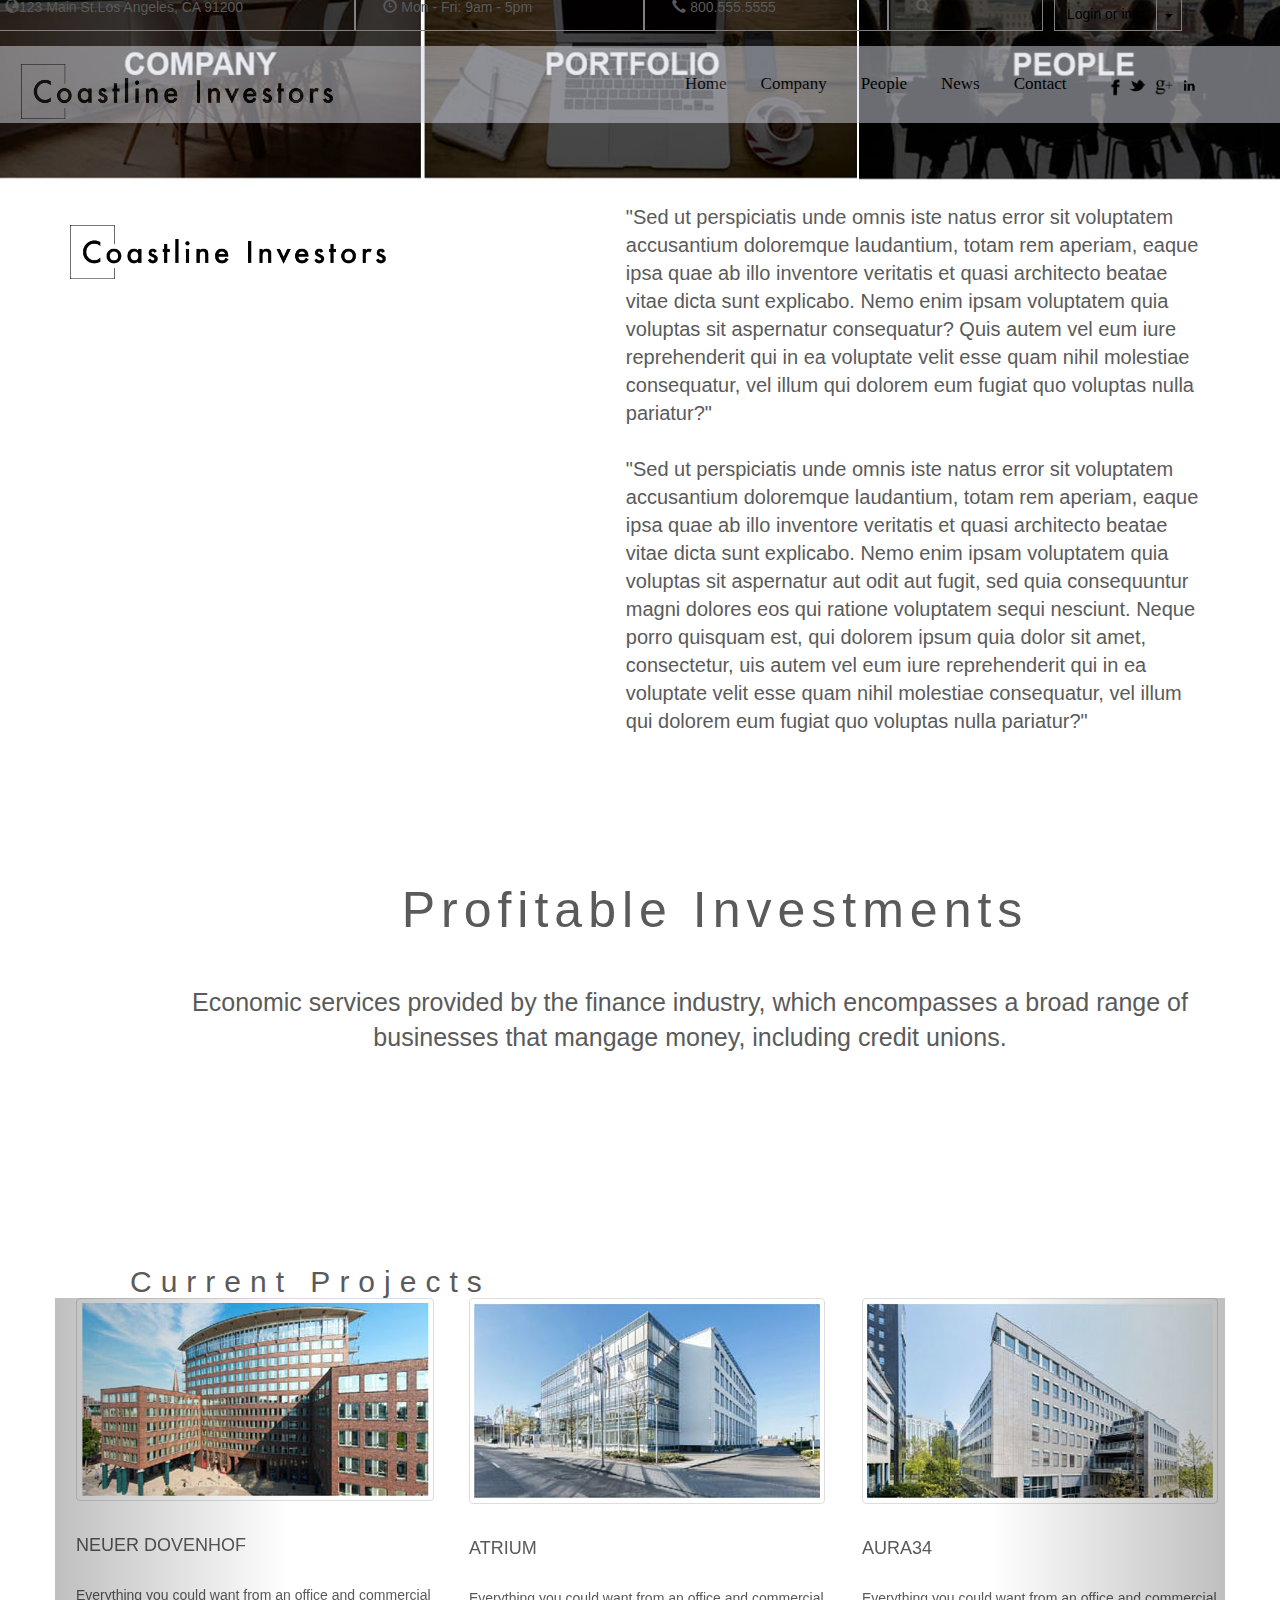
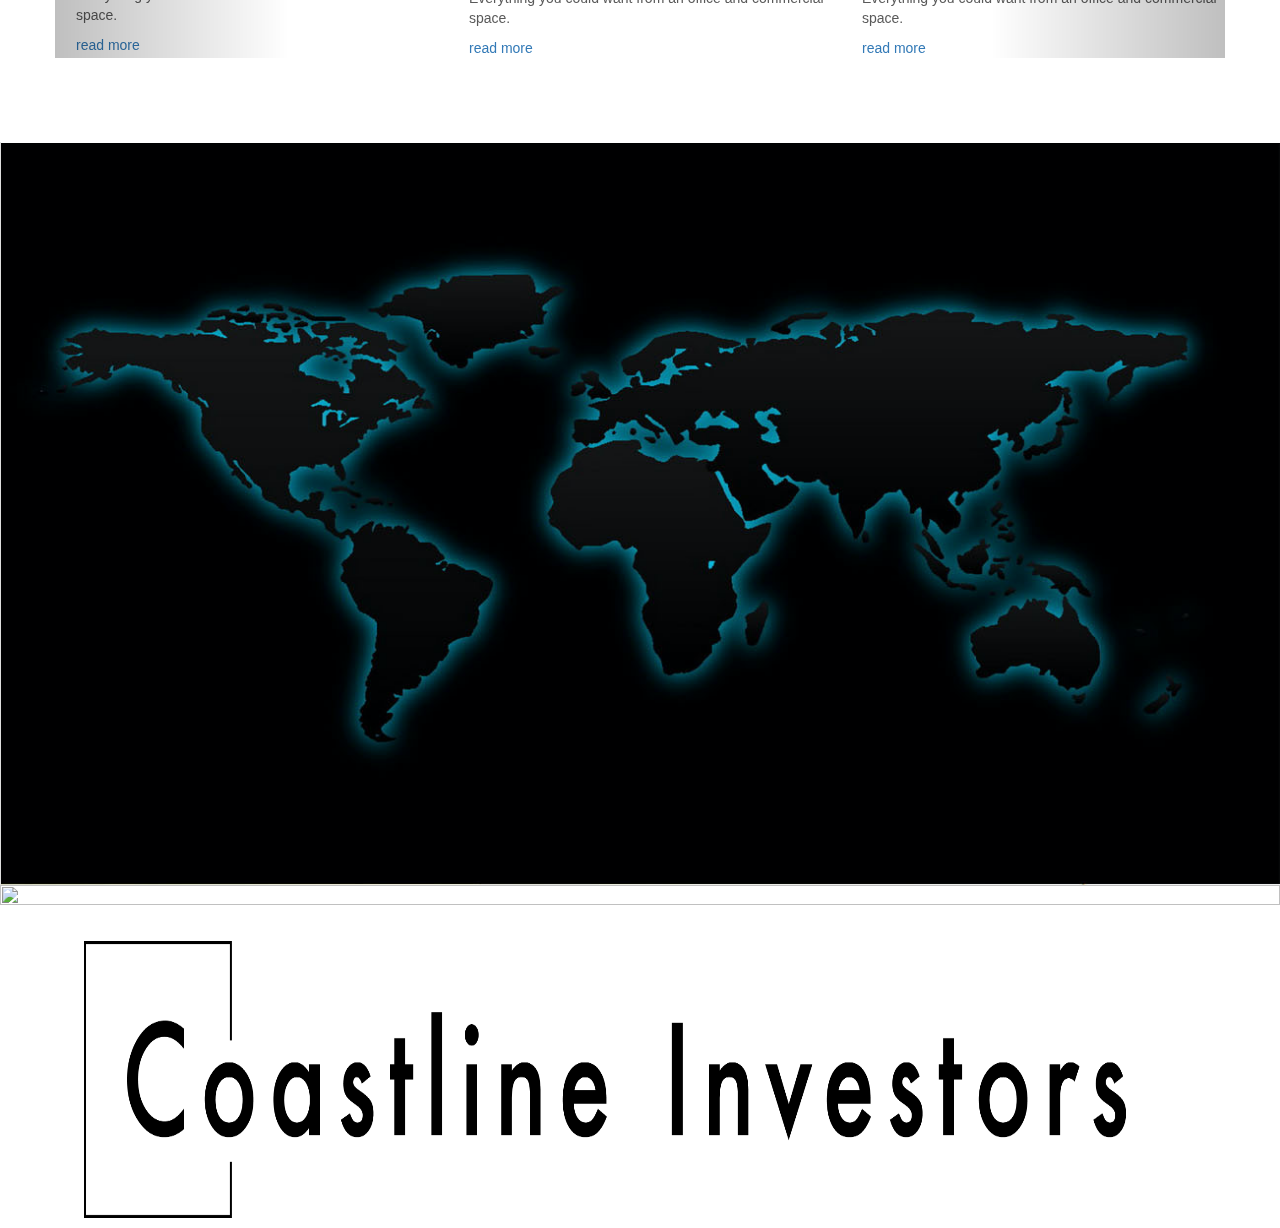
==== commit 227948b8: "working on contact form" ====
--- a/index.html
+++ b/index.html
@@ -26,58 +26,85 @@
     <script src="https://use.fontawesome.com/88db4a8d35.js"></script>
     <script src="https://maxcdn.bootstrapcdn.com/font-awesome/4.7.0/css/font-awesome.min.css"></script>
     <link rel="shortcut icon" href="">
-
 </head>
 
   <body>
           <div class="container-fluid">
               <div class="navbar-wrapper">
-                  <div class= "row">
-                        <nav class="navbar navbar ">
-                            <ul class="list-inline">
-                            <li><span class="glyphicon glyphicon-globe" ></span>123 Main St.Los Angeles, CA 91200</li>
-                            <li><span class="glyphicon glyphicon-time" ></span> Mon - Fri: 9am - 5pm </li>
-                            <li><span class="glyphicon glyphicon-earphone" ></span> 800.555.5555</li>
-                            <li><a>Login or Register</a></li>
-                            <li><span class="glyphicon glyphicon-search"></span></li>
-                          </ul>
-                      </nav>
-                  </div>
-
-                <nav class="navbar navbar-light">
-                  <div class="row">
-
-                      <div class="navbar-header">
-                        <button type="button" class="navbar-toggle" data-toggle="collapse" data-target="#myNavbar">
-                          <span class="icon-bar"></span>
-                          <span class="icon-bar"></span>
-                          <span class="icon-bar"></span>
-                        </button>
-                        <a class="navbar-brand" href="#"><img src="./images/CoastLine_LOGO.png" height="55" width="460"></a>
-                      </div>
-                      <div class="collapse navbar-collapse" id="myNavbar">
-
-                        <ul class="nav navbar-nav navbar-right">
-                      <li class="active"><a data-toggle="tab" href="Home">Home</a></li>
-                      <li><a data-toggle="tab" href="Company">Company</a></li>
-                      <li><a data-toggle="tab" href="People">People</a></li>
-                      <li><a data-toggle="tab" href="News">News</a></li>
-                      <li><a data-toggle="tab" href="Contact">Contact</a></li>
-
-                       <a href="#"><img src="./images/FB-transparent.png" alt="icon" height="22" width="22"></a>
-                       <a href="#"><img src="./images/TWITTER-transparent.png" alt="icon" height="22" width="22"></a>
-                       <a href="#"><img src="./images/GPLUS-transparent.png" alt="icon" height="22" width="22"></a>
-                       <a href="#"><img src="./images/auto_site_logo.png" alt="icon" height="22" width="22"></a>
+                <div class= "row">
+                    <nav class="navbar navbar">
+                      <ul class="list-inline">
+                        <ul class="list-inline">
+                          <li><span class="glyphicon glyphicon-globe" ></span>123 Main St.Los Angeles, CA 91200</li>
+                          <li><span class="glyphicon glyphicon-time" ></span> Mon - Fri: 9am - 5pm </li>
+                          <li><span class="glyphicon glyphicon-earphone" ></span> 800.555.5555</li>
+                                <div class="btn-group">
+                                    <button type="button" class="btn btn-link">Login or info</button>
+                                    <button type="button" class="btn btn-link dropdown-toggle" data-toggle="dropdown" aria-haspopup="true" aria-expanded="false">
+                                      <span class="caret"></span>
+                                      <span class="sr-only">Toggle Dropdown</span>
+                                    </button>
+                                  <ul class="dropdown-menu">
+                                    <li><a href="#">123 Main St.Los Angeles, CA 91200</a></li>
+                                    <li><a href="#"> Mon - Fri: 9am - 5pm</a></li>
+                                    <li><a href="#">800.555.5555</a></li>
+                                  </ul>
+                                </div>
+                          <li><span class="glyphicon glyphicon-search"></span></li>
 
                         </ul>
-                  </div>
-
+
+                              <!-- <li><span class="glyphicon glyphicon-globe" ></span>123 Main St.Los Angeles, CA 91200</li>
+                              <li><span class="glyphicon glyphicon-time" ></span> Mon - Fri: 9am - 5pm </li>
+                              <li><span class="glyphicon glyphicon-earphone" ></span> 800.555.5555</li> -->
+                              <!--   <div class="btn-group">
+                                <button type="button" class="btn btn-link">Login or info</button>
+                                <button type="button" class="btn btn-link dropdown-toggle" data-toggle="dropdown" aria-haspopup="true" aria-expanded="false">
+                                  <span class="caret"></span>
+                                  <span class="sr-only">Toggle Dropdown</span>
+                                </button>
+                              <ul class="dropdown-menu">
+                                <li><a href="#">123 Main St.Los Angeles, CA 91200</a></li>
+                                <li><a href="#"> Mon - Fri: 9am - 5pm</a></li>
+                                <li><a href="#">800.555.5555</a></li>
+                              </ul>
+                            </div>
+                          <!-- <li><span class="glyphicon glyphicon-search"></span></li> -->
+                        <!-- </ul>  -->
+                    </nav>
+                        <nav class="navbar navbar-inverse">
+                                <div class="navbar-header">
+                                  <button type="button" class="navbar-toggle" data-toggle="collapse" data-target="#myNavbar">
+                                    <span class="icon-bar"></span>
+                                    <span class="icon-bar"></span>
+                                    <span class="icon-bar"></span>
+                                  </button>
+                                  <div id="navbar-logo">
+                                  <a class="navbar-brand" href="#"><img src="./images/CoastLine_LOGO.png" height="55" width="460"></a>
+                                  </div>
+                                </div>
+                                <div class="collapse navbar-collapse" id="myNavbar">
+                                  <ul class="nav navbar-nav">
+                                    <li><a data-toggle="tab" href="Home">Home</a></li>
+                                    <li><a data-toggle="tab" href="Company">Company</a></li>
+                                    <li><a data-toggle="tab" href="People">People</a></li>
+                                    <li><a data-toggle="tab" href="News">News</a></li>
+                                    <li><a data-toggle="tab" href="Contact">Contact</a></li>
+                                <!-- <div class="navbar-social"> -->
+                                   <a href="#"><img src="./images/FB-transparent.png" alt="icon" height="22" width="22"></a>
+                                   <a href="#"><img src="./images/TWITTER-transparent.png" alt="icon" height="22" width="22"></a>
+                                   <a href="#"><img src="./images/GPLUS-transparent.png" alt="icon" height="22" width="22"></a>
+                                   <a href="#"><img src="./images/auto_site_logo.png" alt="icon" height="22" width="22"></a>
+                                <!-- </div> -->
+                                  </ul>
+                            </nav>
+                                </div>
+
+
+
+                      <!-- <div class="col-lg-12 col-xs-12" > -->
                     </div>
-                  </div>
-                </nav>
-
-
-
+                </div>
 
 
 
@@ -205,7 +232,7 @@
               </div>
               <div class="item">
                 <div class="row">
-                  <<div class="col-md-4">
+                  <div class="col-md-4">
                     <a class="thumbnail" href="#"><img src="./images/currentProJ.png"></a>
                     <h4>ATRIUM</h4><br>
                     <p>Everything you could want from an office and commercial space.</p><a href="#">read more</a>
@@ -256,37 +283,36 @@
             <img src="./images/darkEarth.jpg" alt="">
         </div>
 
-          <div class="col-xs-12">
+          <div class="col-xs-12 col-lg-12">
             <div id="main_contact_form" >
-                <div class="contact_img">
-                    <img class="img" src="./images/CoastLine_LOGO.png">
-                </div>
-
+                    <div class="contact_img">
+                        <img class="img" src="./images/CoastLine_LOGO.png">
+                    </div>
                 <div class="contact-cityimg">
                   <img src="./images/shutterstock_94165819.jpg" alt="">
-                </div>
-
-                <div id="contact_form" >
-                </div>
-                   <div class="col-xs-12">
-
-                    <form class="form">
-                      <h3>Contact Form</h3>
-                      <div class="form-inline">
-                        <label for="name"><strong>Name*</strong></label>
-                        <input type="name" class="form-control" id="name" placeholder="">
-                      </div>
-                      <div class="form-inline">
-                        <label for="email">E-mail*</label>
-                        <input type="email" class="form-control" id="email" placeholder="">
-                      </div>
-                      <div class="form-inline">
-                        <label for="message">Message:</label>
-                        <textarea class="form-control" rows="2" id="message"></textarea>
-                      </div>
-                       <button type="submit" class="btn btn-secondary"> Send Message </button>
-                    </form>
-                   </div>
+
+                    <div id="contact_background" >
+                  <!-- <div class="contact_form">
+
+                      <form class="form">
+                        <div class="form-inline">
+                        <h3>Contact Form</h3>
+                          <label for="name"><strong>Name*</strong></label>
+                          <input type="name" class="form-control" id="name" placeholder="">
+                        <div class="form-inline">
+                          <label for="email">E-mail*</label>
+                          <input type="email" class="form-control" id="email" placeholder="">
+                        </div>
+                        <div class="form-inline">
+                          <label for="message">Message:</label>
+                          <textarea class="form-control" rows="2" id="message"></textarea>
+                        </div>
+                         <button type="submit" class="btn btn-secondary"> Send Message </button>
+                        </div>
+                      </form>
+                  </div> -->
+                    </div>
+                </div>
 
             </div>
           </div>
--- a/css/style.css
+++ b/css/style.css
@@ -17,7 +17,7 @@
 -------------------------------------------------- */
 /* main navbar */
 .navbar-nav > li > a{
-  padding:0em 0em 0em 0em;
+  padding:1em 0em 0em 0em;
   margin: -1em 2em 0em 0em;
   height: 3em;
   font-family: "Times New Roman", Times, serif;
@@ -27,7 +27,7 @@
 
 .navbar-header {
   padding: 0em 8em 0em 0em;
-  margin: 1em 2em 0em 0em;
+  margin: 0em 2em 0em 0em;
   position: relative;
   z-index: 5000;
 
@@ -35,7 +35,7 @@
 
 .navbar-brand > img{
   padding:0em 8em 0em 0em;
-  margin: 0em 0em 0em 2em;
+  margin: 1em 2em auto;
 
 }
 
@@ -144,14 +144,14 @@
     float: right;
     background-color: rgba(0,0,0,.5);;
     background-image: none;
-    margin: 1em -2em 9em 0em;
+    margin: 0em 0em 0em -3em;
     /*border: 1px solid ;*/
     border-radius: 0px;
 }
 
 button .navbar-toggle{
-    padding: 8px 0px 0px 0px;
-    margin: 0px 0px 0px 0px;
+    padding: 1em 0em 0em 0em;
+    margin: 0em 0em 8em 0em;
 }
 a.navbar-brand {
   padding:0em 0em 0em 0em;
@@ -178,11 +178,6 @@
 }
 
 
-/*.navbar-brand {
-  padding:3em 0em 0em 0em;
-  margin: 0em 0em 0em 0em;
-}*/
-
 .navbar .navbar-nav>.active>a, .navbar .navbar-nav>.active>a:focus, .navbar .navbar-nav>.active>a:hover {
   color: black;
 }
@@ -231,10 +226,12 @@
   margin: 3em 6em 0em 0em;
   padding: 1em 1em 0em 0em;
 }
-/*
- a {
-  text-align: right;
-}*/
+
+.list-inline .btn-link {
+    height: 2.4em;
+  border: .3px solid #808080;
+}
+
 /*END top contact navbar*/
 
 
@@ -253,11 +250,12 @@
 
 .img-rectangle {
 
-  margin: -1.8em 0em 0em 0em;
-  padding: 0em 0em 0em 0em;
+  margin: -5em 0em 0em 0em;
+  padding: .1em 0em 0em 0em;
   height: 100%;
   width:100%;
   border: solid white 1px;
+  border-top: none;
 }
 
 
@@ -307,8 +305,8 @@
 /* carousel */
 .media-carousel
 {
-  margin: 0em 0em 6em 1em;
-  padding: 0em 0em 0em 0em;
+  margin: 0em 0em 6em 0em;
+  padding: 0em 0em 0em 1.5em;
 }
 
 .col-md-12 .carousel{
@@ -326,20 +324,14 @@
 
   .container h2 {
   width: 100%;
-  padding: 7em 2em 0em 0em;
+  margin: 0em 2em auto;
+  padding: 7em 0em 0em 0em;
 }
 
 .carousel-control {
     width:20%;
 }
 
-/*.carousel-control.right {
-   padding-right: 1em;
-}
-
-.carousel-control.left {
-   margin-right:1em;
-}*/
 
 h2 {
   font-weight: 300;
@@ -351,14 +343,14 @@
 }
 
 .fa-angle-left, .fa-angle-right{
-    padding:3em 0em 0em 0em;
-}
-
-/*
+    padding:0em 0em 0em 0em;
+}
+
+
 #fa-angle-left, #fa-angle-right{
     padding:0em 0em 0em 0em;
 }
-*/
+
 /* End carousel */
 
 .map img {
@@ -368,42 +360,28 @@
 /* contact form */
 #main_contact_form > img {
     width: 100%;
-    height: 130%;
+    height: 100%;
     position: absolute;
     z-index:-5000;
-    margin: 0em 0em 0em 0em;
-    padding: 0em 0em 0em 0em;
-}
-
-/*#main_contact_form {
-    width: 100%;
-    height: 100%;
-    margin: 0 auto;
-    padding: 0em 0em 0em 0em;
-
-}*/
-
-.contact_form {
-    margin: 0 auto;
-    padding: 0em 0em 0em 0em;
+    margin: 0em auto;
+    padding: 0em auto;
+}
+
+
+.form {
+    margin: 0em auto;
+    padding: 0em auto;
+    width:100%;
+    height:60%;
     position: relative;
     z-index:6000;
-    width: 100%;
-    height: 50%;
-
-}
-
-.form {
-    margin: 0em 0em 0em 0em;
-    padding: 0em 8em 0em 0em;
-    width:100%;
-    height:60%;
 }
 
 #contact_background {
-    width: 40%;
-    margin: 0 auto;
-    padding: 0em 0em 0em 0em;
+    width: 60%;
+    height:auto;
+    margin: 2em 4em 10em 9em;
+    padding: 6em 9em 4em 3em;
     background-color: white;
     position: absolute;
     opacity: 0.6;
@@ -416,20 +394,21 @@
 /* Logo Img*/
 .contact_img img {
     position: absolute;
-    z-index:5000;
-    padding: 0em 10em 0em 0em;
-    margin: 0 auto;
-
-    width:50%
+    z-index:3000;
+    padding: 4em 10em 0em 6em;
+    margin: 0em auto;
+    width:100%;
+    height:100%;
+    text-align: center;
 }
 
 .contact-cityimg img{
    /* position: absolute;
     z-index:100;*/
-    padding: 0em 0em -5em 0em;
+    padding: 0em 0em -3em 0em;
     margin: 0 auto;
-
     width:100%;
+    height: 80%;
     position: relative;
 }
 /*END contact form */
@@ -449,41 +428,36 @@
     height: 100%;
 }
 
-/* .col-xs-12 .form{
-    position: relative;
-    z-index:400;
+ .col-xs-12 {
+    /*position: relative;
+    z-index:400;*/
     margin: 0em 0em 0em 0em;
     padding: 0em 0em 0em 0em;
     width: 100%;
     height: 100%;
 }
-*/
+
  h3 {
     font-weight: 300;
-    margin: 0 auto;
+    margin: 0em auto;
      }
 
 .form-inline {
-    font-weight: 900;
+    font-weight: 400;
     color: black;
     font-size: 16px;
-    margin: 0em 1em 0em 0em;
-    padding: .5em 1em 0em 0em;
-    width: 60%;
-    height: 40%;
+    margin: 1em 7em 0em 0em;
+    padding: 0em 0em 0em 0em;
+    width: 80%;
+    height: 100%;
     text-align: center;
-}
-
-
-.form-inline .form-control {
-    margin: 0em 1em 0em 3em;
 }
 
 
 .btn-secondary {
     font-weight: 300;
-    font-size: 1.5em;
-    margin: 0 auto;
+    font-size: 1.2em;
+    margin: 1em auto;
     padding: 0em 0em 0em 0em;
     text-align: center;
 }
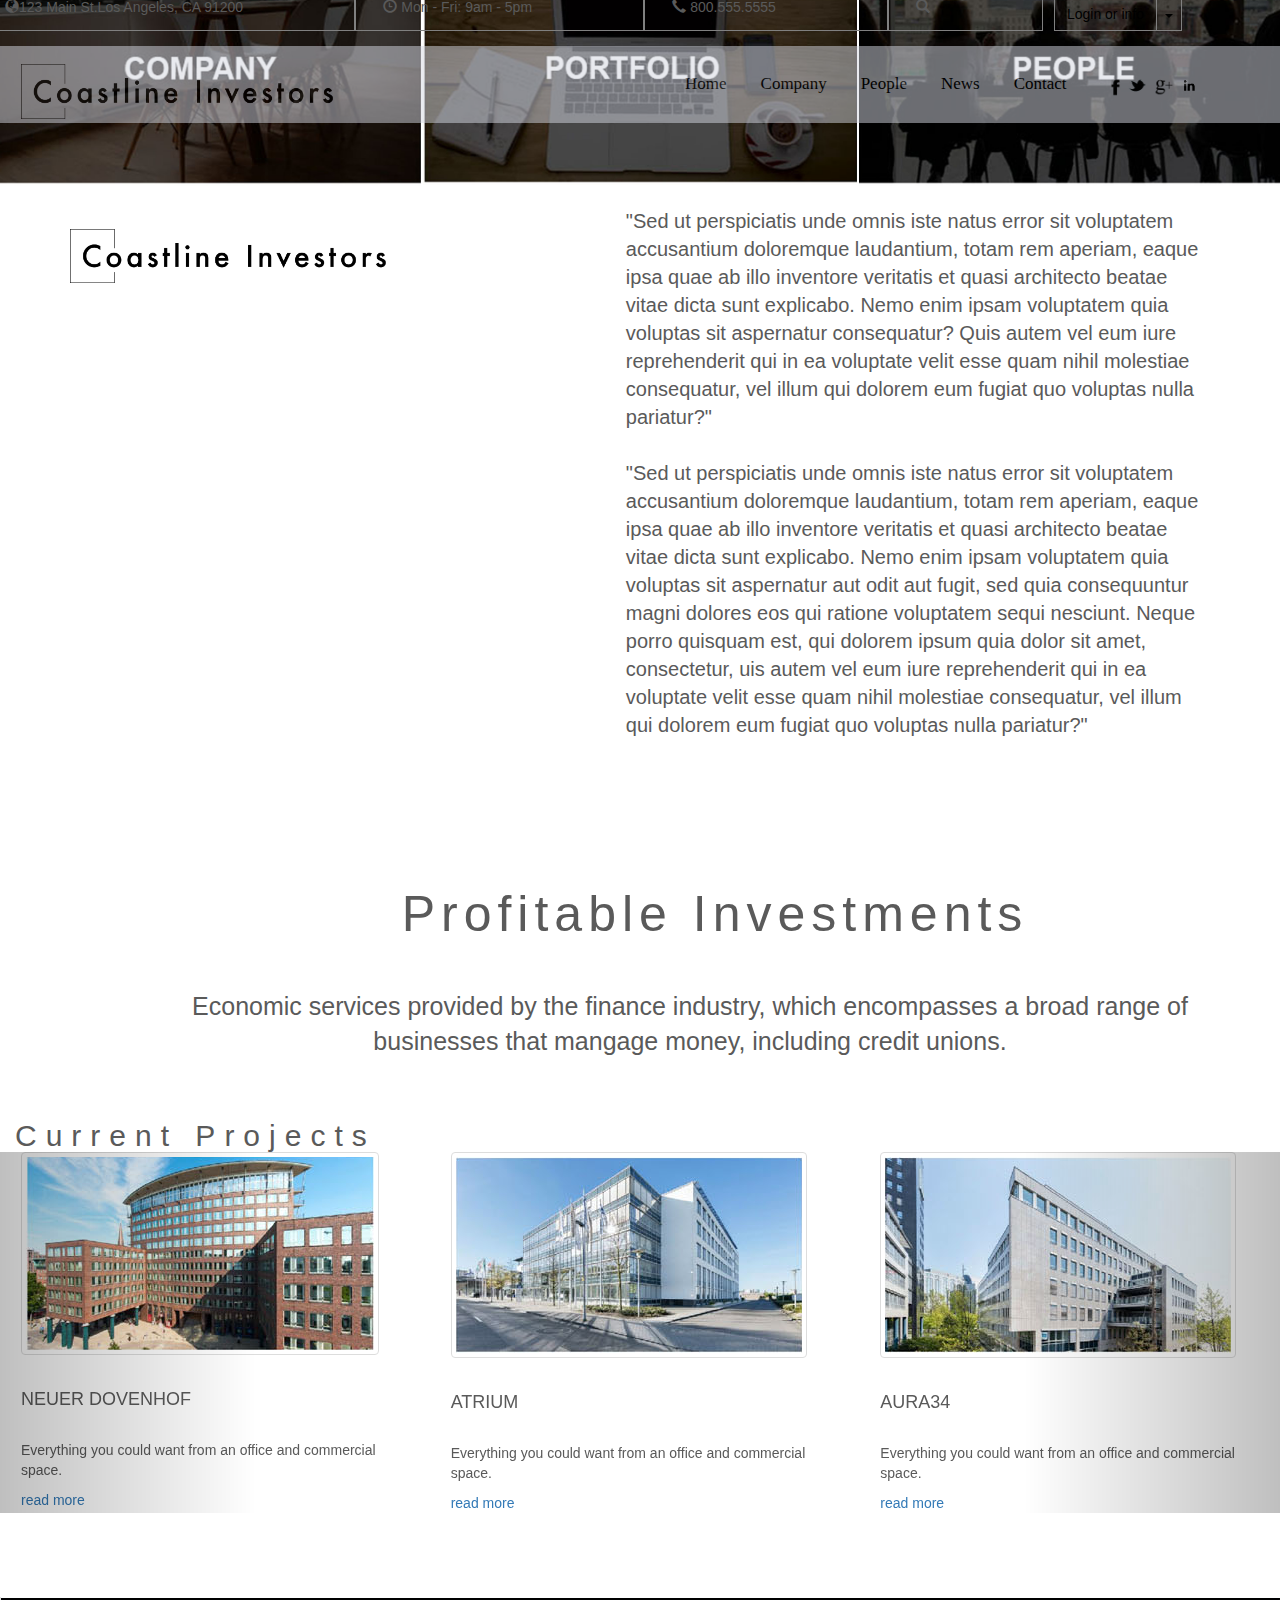
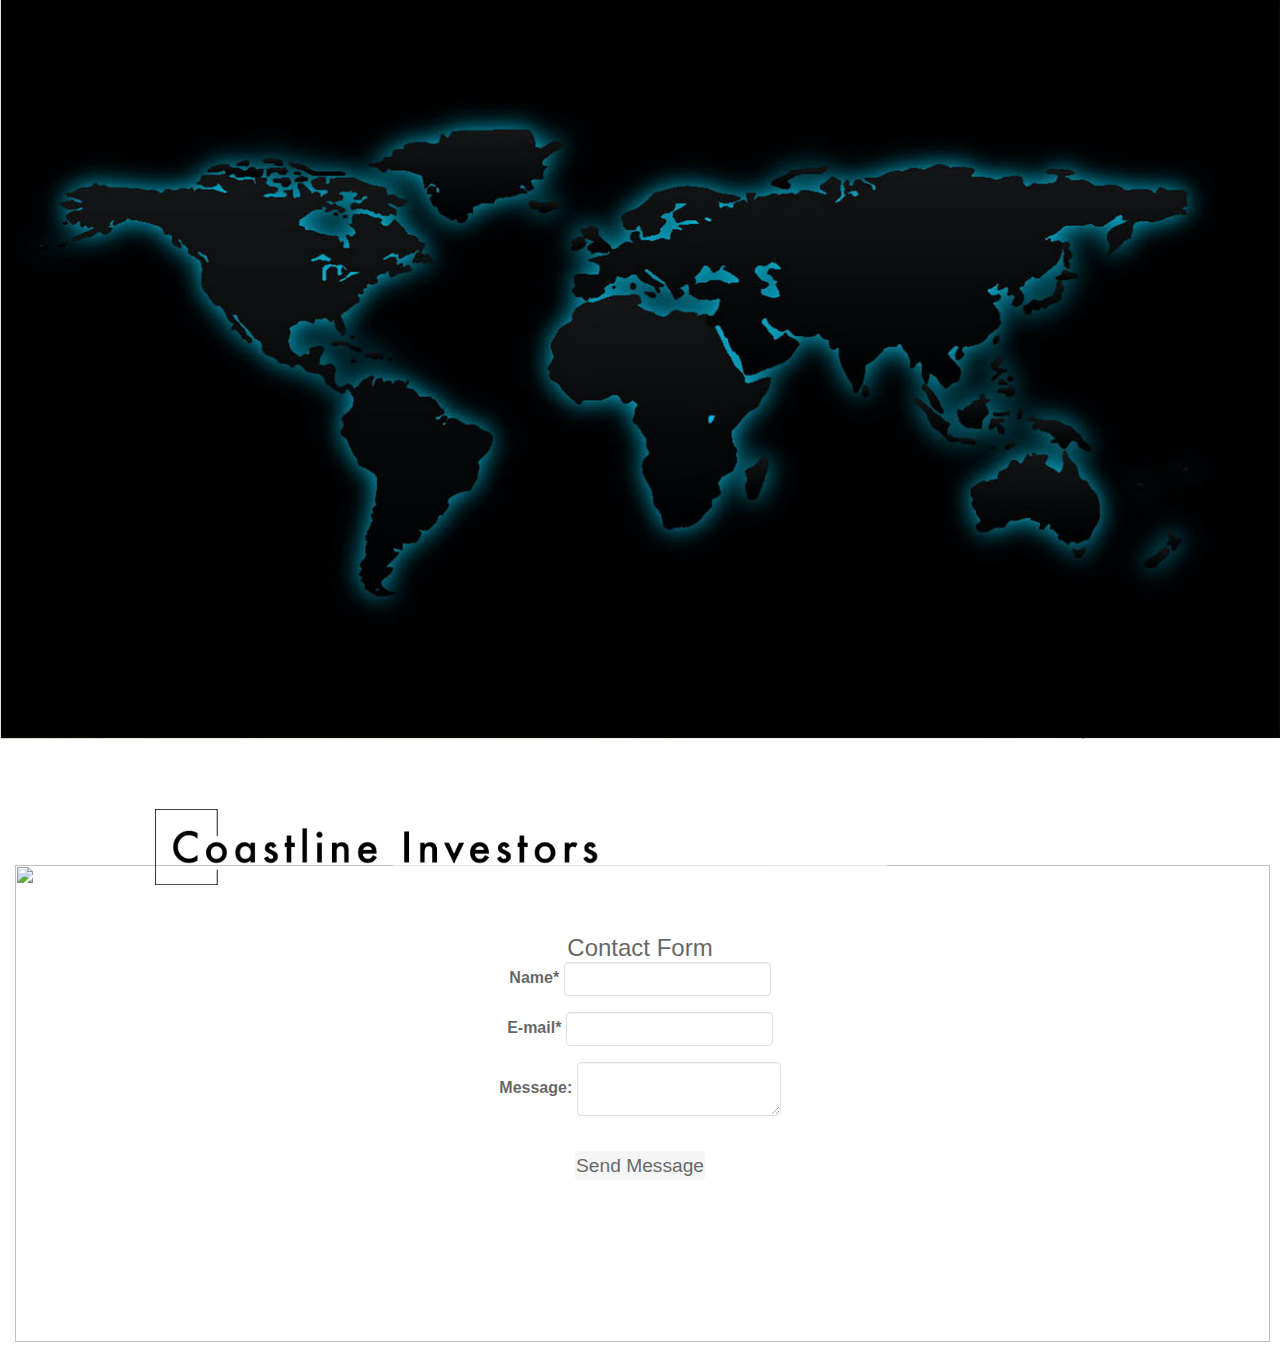
==== commit b689f177: "abjusted Body margin" ====
--- a/index.html
+++ b/index.html
@@ -160,15 +160,15 @@
               <!-- Three columns of text below the carousel -->
               <div class="row">
                 <div class="col-lg-4">
-                  <a href="#"><img class="img-rectangle" src="./images/company.png" width="424" height="240"></a>
+                  <a href="#"><img class="img-rectangle" src="./images/company.png" width="413" height="240"></a>
 
                 </div><!-- /.col-lg-4 -->
                 <div class="col-lg-4">
-                  <a href="#"><img class="img-rectangle" src="./images/portfolio.png"  width="424" height="240"></a>
+                  <a href="#"><img class="img-rectangle" src="./images/portfolio.png"  width="413" height="240"></a>
 
                 </div><!-- /.col-lg-4 -->
                 <div class="col-lg-4">
-                  <a href="#"><img class="img-rectangle" src="./images/people.png"  width="424" height="240"></a>
+                  <a href="#"><img class="img-rectangle" src="./images/people.png"  width="413" height="240"></a>
 
                 </div><!-- /.col-lg-4 -->
               </div><!-- /.row -->
@@ -284,7 +284,7 @@
         </div>
 
           <div class="col-xs-12 col-lg-12">
-            <div id="main_contact_form" >
+            <!-- <div id="main_contact_form" > -->
                     <div class="contact_img">
                         <img class="img" src="./images/CoastLine_LOGO.png">
                     </div>
@@ -292,29 +292,29 @@
                   <img src="./images/shutterstock_94165819.jpg" alt="">
 
                     <div id="contact_background" >
-                  <!-- <div class="contact_form">
-
-                      <form class="form">
-                        <div class="form-inline">
-                        <h3>Contact Form</h3>
-                          <label for="name"><strong>Name*</strong></label>
-                          <input type="name" class="form-control" id="name" placeholder="">
-                        <div class="form-inline">
-                          <label for="email">E-mail*</label>
-                          <input type="email" class="form-control" id="email" placeholder="">
-                        </div>
-                        <div class="form-inline">
-                          <label for="message">Message:</label>
-                          <textarea class="form-control" rows="2" id="message"></textarea>
-                        </div>
-                         <button type="submit" class="btn btn-secondary"> Send Message </button>
-                        </div>
-                      </form>
-                  </div> -->
+                      <div class="contact_form">
+
+                          <form class="form">
+                            <div class="form-inline">
+                            <h3>Contact Form</h3>
+                              <label for="name"><strong>Name*</strong></label>
+                              <input type="name" class="form-control" id="name" placeholder="">
+                            <div class="form-inline">
+                              <label for="email">E-mail*</label>
+                              <input type="email" class="form-control" id="email" placeholder="">
+                            </div>
+                            <div class="form-inline">
+                              <label for="message">Message:</label>
+                              <textarea class="form-control" rows="2" id="message"></textarea>
+                            </div>
+                             <button type="submit" class="btn btn-secondary"> Send Message </button>
+                            </div>
+                          </form>
+                      </div>
                     </div>
                 </div>
 
-            </div>
+            <!-- </div> -->
           </div>
         </body>
 
--- a/css/style.css
+++ b/css/style.css
@@ -3,13 +3,13 @@
 /* Padding below the footer and lighter body text */
 
 body {
-  padding-bottom: 40px;
+  /*padding-bottom: 0em;*/
   color: #5a5a5a;
 }
 
 .container-fluid{
     width: 100%;
-    margin: -.7em 0em 0em 0em;
+    margin: -.5em 0em 0em 0em;
     padding: 0em 0em 0em 0em;
 }
 
@@ -251,7 +251,7 @@
 .img-rectangle {
 
   margin: -5em 0em 0em 0em;
-  padding: .1em 0em 0em 0em;
+  padding: 0em 0em 0em 0em;
   height: 100%;
   width:100%;
   border: solid white 1px;
@@ -324,12 +324,19 @@
 
   .container h2 {
   width: 100%;
-  margin: 0em 2em auto;
-  padding: 7em 0em 0em 0em;
+  margin: 0em auto;
+  padding: 2em 0em 0em 0em;
 }
 
 .carousel-control {
     width:20%;
+}
+
+
+/*current projects carousel*/
+.container.carousel {
+  width: 100%;
+
 }
 
 
@@ -342,14 +349,14 @@
   margin-bottom: 25px;
 }
 
-.fa-angle-left, .fa-angle-right{
+/*.fa-angle-left, .fa-angle-right{
     padding:0em 0em 0em 0em;
 }
 
 
 #fa-angle-left, #fa-angle-right{
     padding:0em 0em 0em 0em;
-}
+}*/
 
 /* End carousel */
 
@@ -358,7 +365,7 @@
 
 }
 /* contact form */
-#main_contact_form > img {
+/*#main_contact_form > img {
     width: 100%;
     height: 100%;
     position: absolute;
@@ -366,50 +373,44 @@
     margin: 0em auto;
     padding: 0em auto;
 }
-
-
-.form {
-    margin: 0em auto;
-    padding: 0em auto;
-    width:100%;
-    height:60%;
-    position: relative;
-    z-index:6000;
-}
+*/
+
 
 #contact_background {
-    width: 60%;
+    margin: 9em auto 0em auto;
+    padding:2em 0em 0em 0em;
+    background-color: white;
+    text-align: center;
+    width:40%;
     height:auto;
-    margin: 2em 4em 10em 9em;
-    padding: 6em 9em 4em 3em;
-    background-color: white;
-    position: absolute;
     opacity: 0.6;
     filter: alpha(opacity=50);
     border-radius: 5px;
     position: relative;
     z-index:500;
+
 }
 
 /* Logo Img*/
 .contact_img img {
     position: absolute;
-    z-index:3000;
-    padding: 4em 10em 0em 6em;
-    margin: 0em auto;
-    width:100%;
-    height:100%;
+    z-index:600;
+    margin: 0em 0em 0em 10em;
+    padding: 5em 0em 0em 0em;
+    width:35%;
+    height:auto;
     text-align: center;
 }
 
 .contact-cityimg img{
-   /* position: absolute;
-    z-index:100;*/
-    padding: 0em 0em -3em 0em;
-    margin: 0 auto;
-    width:100%;
-    height: 80%;
-    position: relative;
+    position: absolute;
+    z-index:100;
+    padding: 0em auto;
+    padding-right: 0em;
+    margin: 0em 0em;
+    width:99%;
+    height: 100%;
+    /*position: relative;*/
 }
 /*END contact form */
 /*.col-xs-4 {
@@ -421,21 +422,13 @@
     height: 100%;
 }*/
 
-.col-lg-12 {
+/*.col-xs-12 .col-lg-12 {
     margin: 0em 0em 0em 0em;
     padding: 0em 0em 0em 0em;
     width: 100%;
     height: 100%;
-}
-
- .col-xs-12 {
-    /*position: relative;
-    z-index:400;*/
-    margin: 0em 0em 0em 0em;
-    padding: 0em 0em 0em 0em;
-    width: 100%;
-    height: 100%;
-}
+}*/
+
 
  h3 {
     font-weight: 300;
@@ -446,11 +439,19 @@
     font-weight: 400;
     color: black;
     font-size: 16px;
-    margin: 1em 7em 0em 0em;
-    padding: 0em 0em 0em 0em;
-    width: 80%;
-    height: 100%;
-    text-align: center;
+    margin: 1em auto;
+    padding: 3em auto;
+    width: 100%;
+    height: 70%;
+
+}
+.form {
+    margin: 3em 0em 0em 0em;
+    /*padding: 0em auto;*/
+    width:100%;
+    height:100%;
+    position: relative;
+    z-index:6000;
 }
 
 
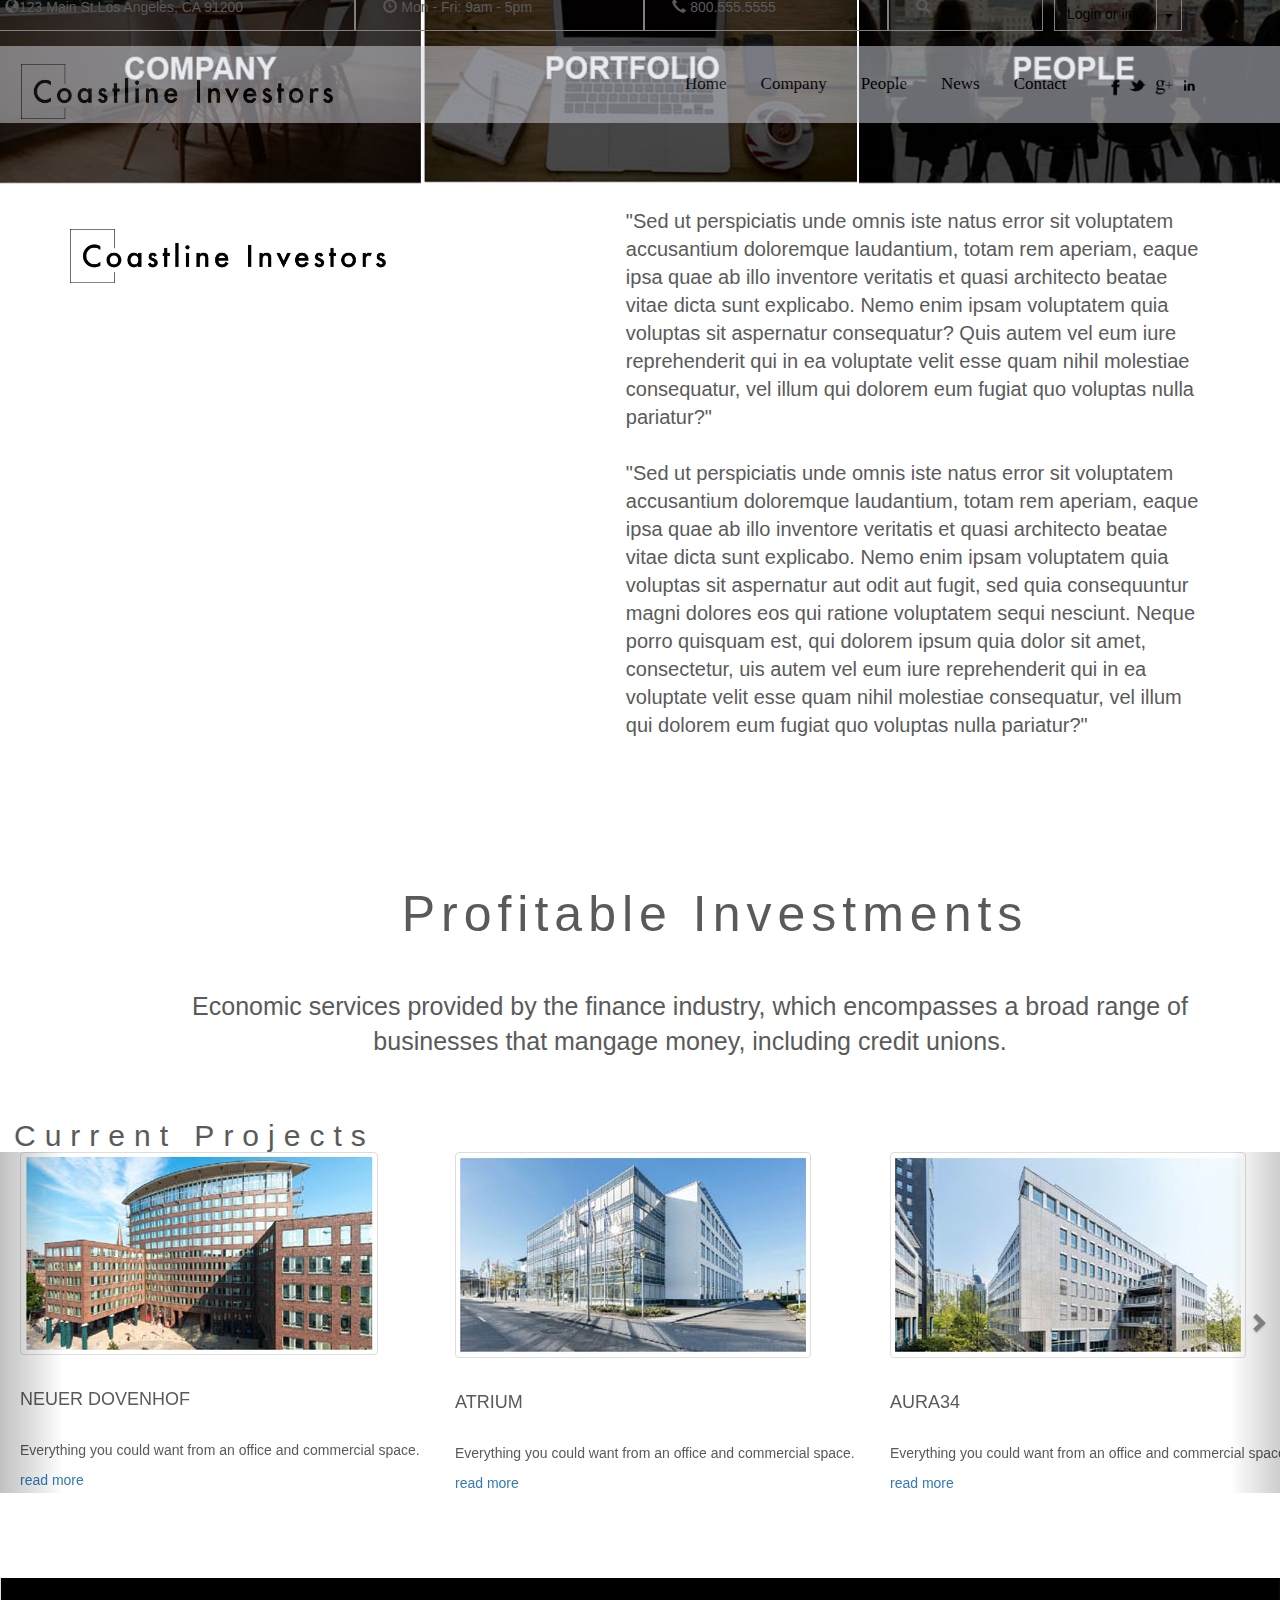
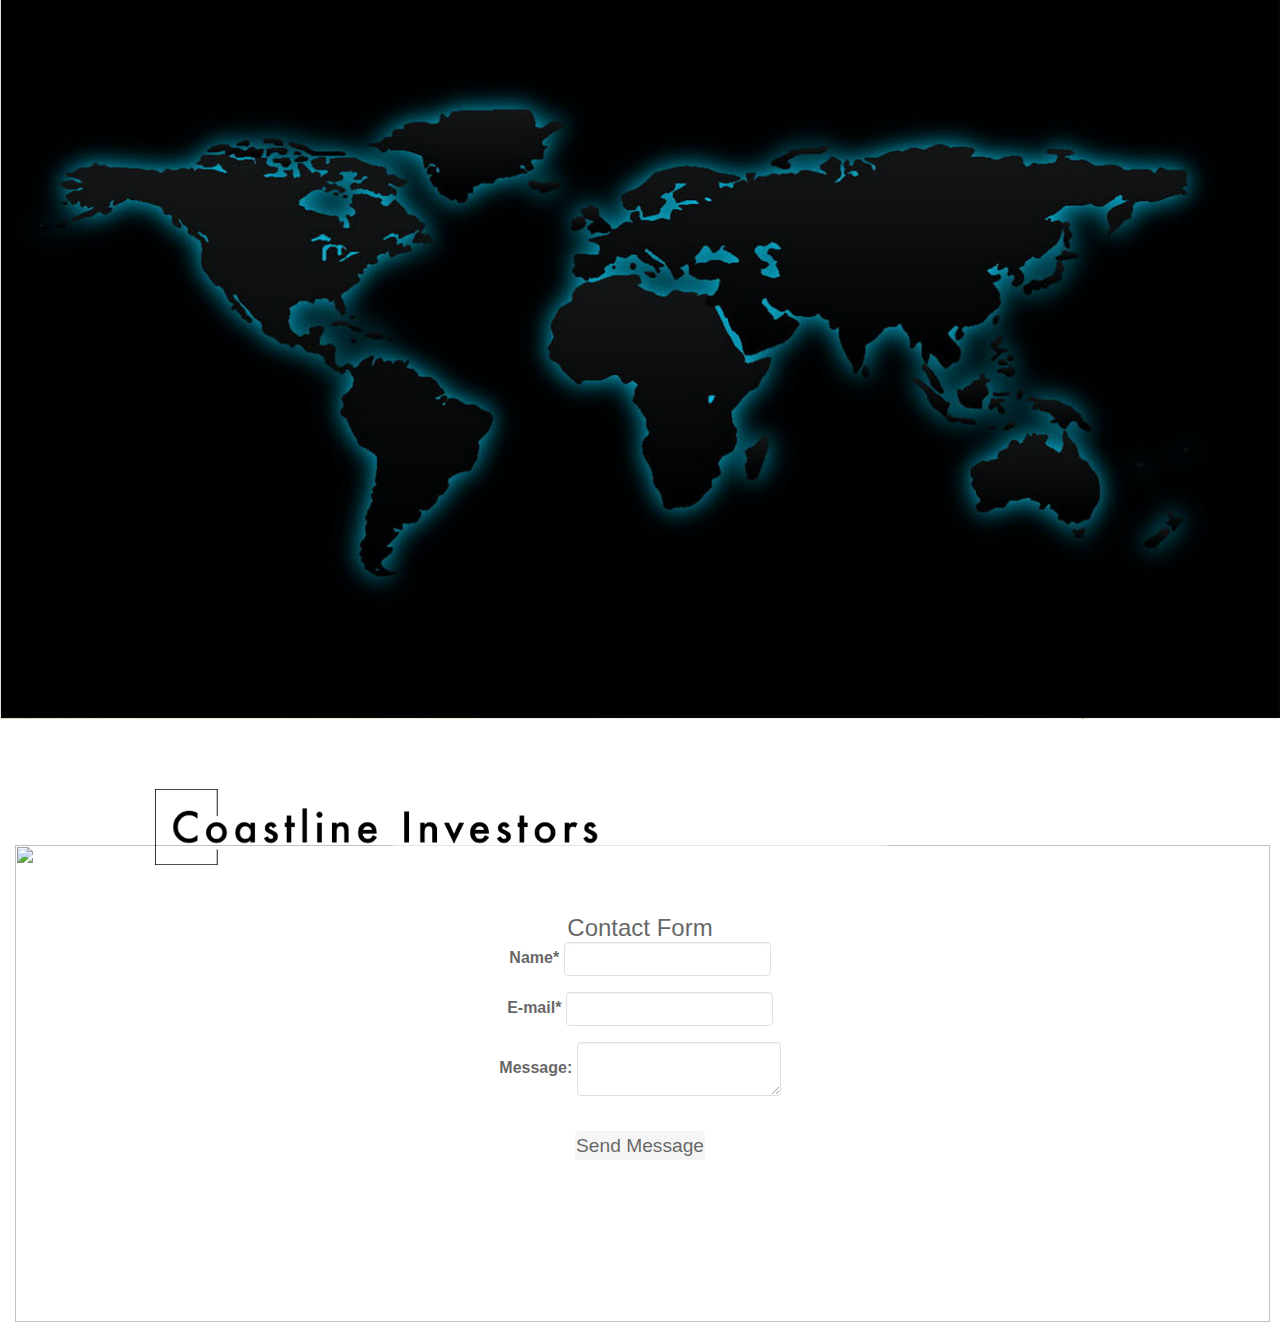
==== commit c06456fc: "abjusted carousel" ====
--- a/index.html
+++ b/index.html
@@ -53,24 +53,6 @@
                           <li><span class="glyphicon glyphicon-search"></span></li>
 
                         </ul>
-
-                              <!-- <li><span class="glyphicon glyphicon-globe" ></span>123 Main St.Los Angeles, CA 91200</li>
-                              <li><span class="glyphicon glyphicon-time" ></span> Mon - Fri: 9am - 5pm </li>
-                              <li><span class="glyphicon glyphicon-earphone" ></span> 800.555.5555</li> -->
-                              <!--   <div class="btn-group">
-                                <button type="button" class="btn btn-link">Login or info</button>
-                                <button type="button" class="btn btn-link dropdown-toggle" data-toggle="dropdown" aria-haspopup="true" aria-expanded="false">
-                                  <span class="caret"></span>
-                                  <span class="sr-only">Toggle Dropdown</span>
-                                </button>
-                              <ul class="dropdown-menu">
-                                <li><a href="#">123 Main St.Los Angeles, CA 91200</a></li>
-                                <li><a href="#"> Mon - Fri: 9am - 5pm</a></li>
-                                <li><a href="#">800.555.5555</a></li>
-                              </ul>
-                            </div>
-                          <!-- <li><span class="glyphicon glyphicon-search"></span></li> -->
-                        <!-- </ul>  -->
                     </nav>
                         <nav class="navbar navbar-inverse">
                                 <div class="navbar-header">
@@ -100,9 +82,6 @@
                             </nav>
                                 </div>
 
-
-
-                      <!-- <div class="col-lg-12 col-xs-12" > -->
                     </div>
                 </div>
 
@@ -269,11 +248,11 @@
                 </div>
               </div>
             </div>
-            <a data-slide="prev" href="#media" class="left carousel-control" ></a>
-            <i id="fa fa-angle-left" style="font-size:40px;color:black"></i>
-
-            <a data-slide="next" href="#media" class="right carousel-control" ></a>
-            <i id="fa fa-angle-right" style="font-size:40px;color:black"></i>
+            <a data-slide="prev" href="#media" class="left carousel-control" ><span class="glyphicon glyphicon-chevron-left" aria-hidden="true" style="font-size:20px;color:black"></span></a>
+
+
+            <a data-slide="next" href="#media" class="right carousel-control" ><span class="glyphicon glyphicon-chevron-right" aria-hidden="true" style="font-size:20px;color:black"></span></a>
+
           </div>
       </div>
     </div>
--- a/css/style.css
+++ b/css/style.css
@@ -158,17 +158,7 @@
   margin:0em 0em 1.5em 0em;
 }
 
-/*#navbar-tint {
-  height: 5.5em;
-  width:100%;
-  background-color: grey;
-  opacity: 0.2;
-  filter: alpha(opacity=50);
-  position: relative;
-  z-index: 0;
-  margin: 0em 0em 0em 0em;
-  padding: 0em 0em 0em 0em;
-}*/
+
 
 
 #navbar-logo .navbar-brand{
@@ -329,16 +319,23 @@
 }
 
 .carousel-control {
-    width:20%;
+    width:5%;
+
 }
 
 
 /*current projects carousel*/
 .container.carousel {
   width: 100%;
-
-}
-
+  margin: 0em 0em auto;
+  padding: 0em 0em 0em 1em;
+}
+.glyphicon-chevron-right .glyphicon-chevron-left{
+    padding:auto;
+    margin: 0em 0em 0em auto;
+    width:100%;
+    height:100%;
+}
 
 h2 {
   font-weight: 300;
@@ -349,14 +346,6 @@
   margin-bottom: 25px;
 }
 
-/*.fa-angle-left, .fa-angle-right{
-    padding:0em 0em 0em 0em;
-}
-
-
-#fa-angle-left, #fa-angle-right{
-    padding:0em 0em 0em 0em;
-}*/
 
 /* End carousel */
 
@@ -365,15 +354,6 @@
 
 }
 /* contact form */
-/*#main_contact_form > img {
-    width: 100%;
-    height: 100%;
-    position: absolute;
-    z-index:-5000;
-    margin: 0em auto;
-    padding: 0em auto;
-}
-*/
 
 
 #contact_background {
@@ -413,21 +393,7 @@
     /*position: relative;*/
 }
 /*END contact form */
-/*.col-xs-4 {
-    position: relative;
-    z-index:100;
-    margin: 0em 0em 0em 0em;
-    padding: 0em 0em 0em 0em;
-    width: 100%;
-    height: 100%;
-}*/
-
-/*.col-xs-12 .col-lg-12 {
-    margin: 0em 0em 0em 0em;
-    padding: 0em 0em 0em 0em;
-    width: 100%;
-    height: 100%;
-}*/
+
 
 
  h3 {
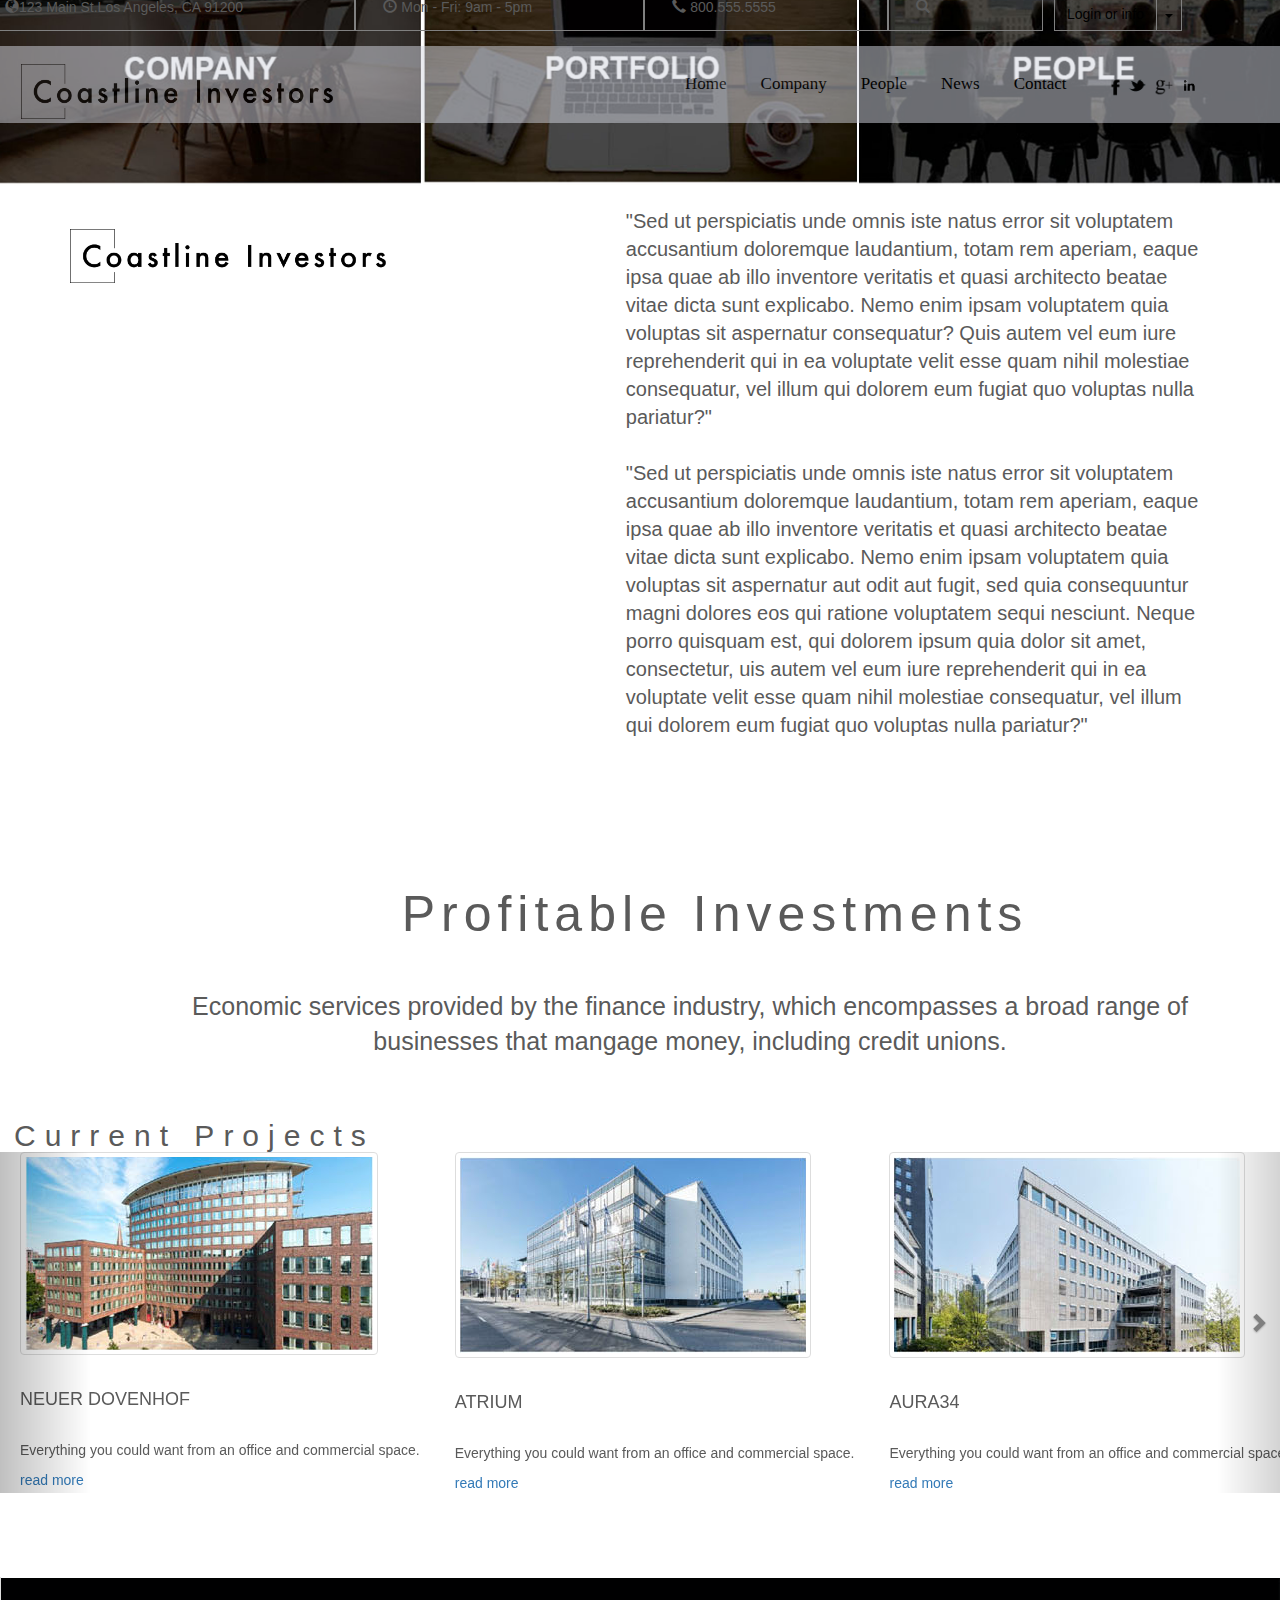
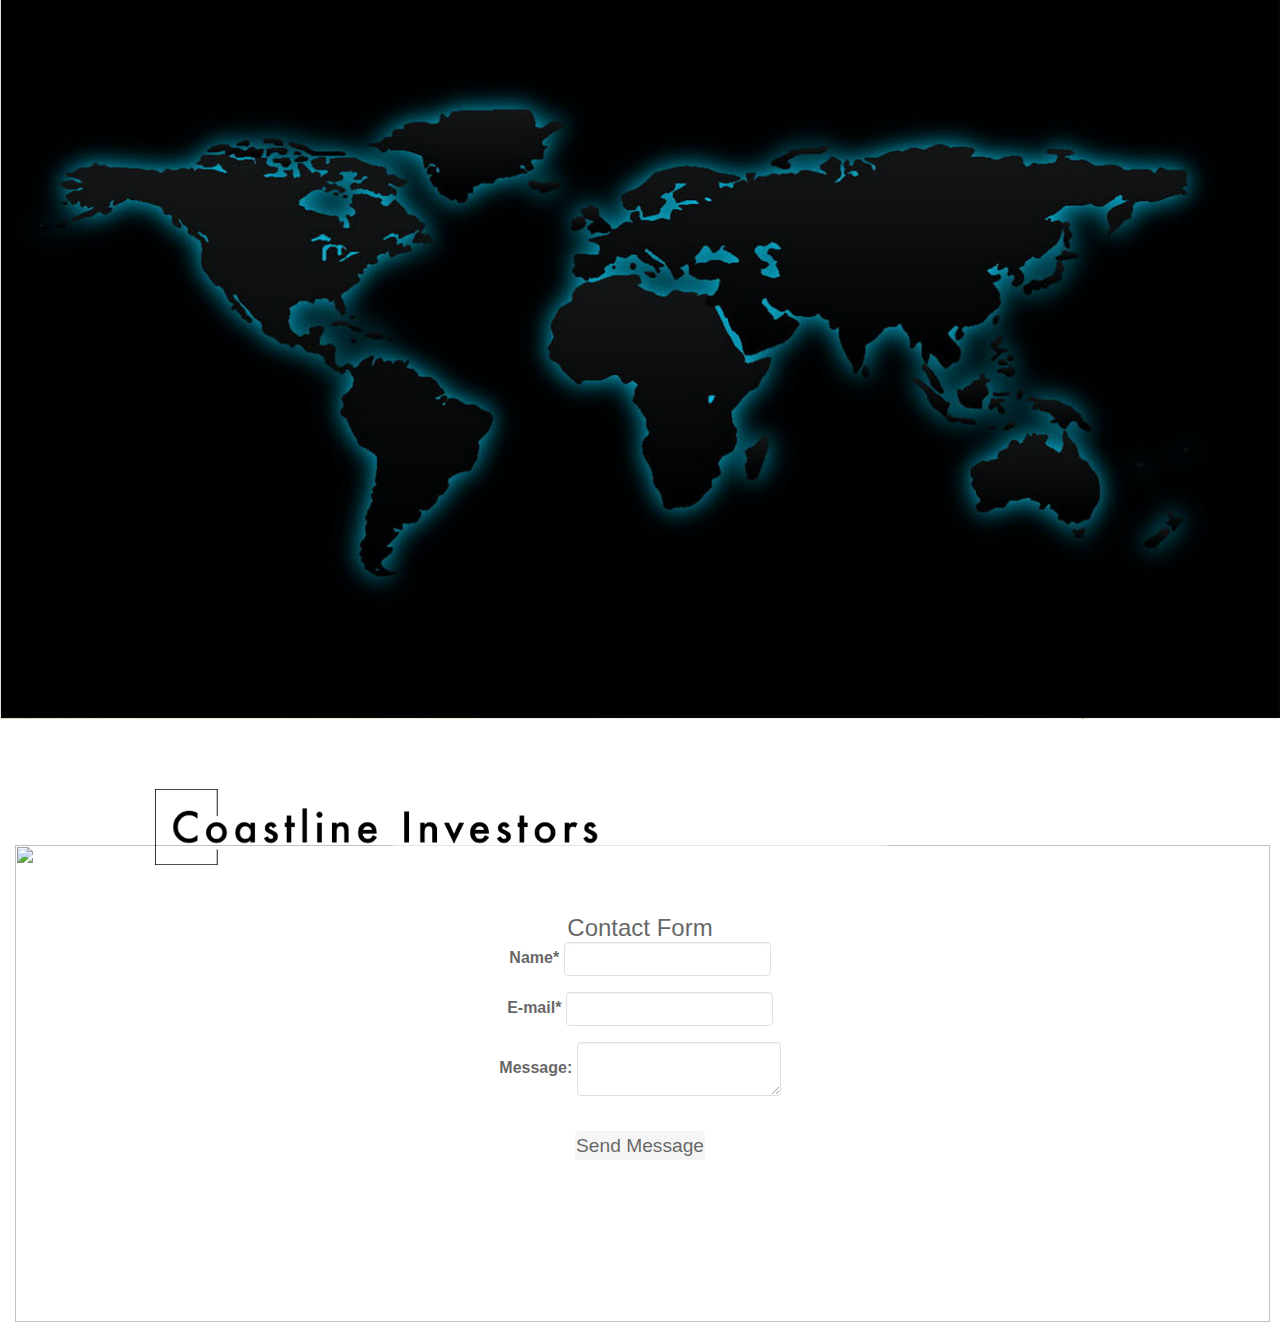
==== commit 2ff9e5ce: "abjusted carousel2" ====
--- a/index.html
+++ b/index.html
@@ -50,7 +50,7 @@
                                     <li><a href="#">800.555.5555</a></li>
                                   </ul>
                                 </div>
-                          <li><span class="glyphicon glyphicon-search"></span></li>
+                          <li><span class="glyphicon glyphicon-search"  ></span></li>
 
                         </ul>
                     </nav>
@@ -250,7 +250,6 @@
             </div>
             <a data-slide="prev" href="#media" class="left carousel-control" ><span class="glyphicon glyphicon-chevron-left" aria-hidden="true" style="font-size:20px;color:black"></span></a>
 
-
             <a data-slide="next" href="#media" class="right carousel-control" ><span class="glyphicon glyphicon-chevron-right" aria-hidden="true" style="font-size:20px;color:black"></span></a>
 
           </div>
--- a/css/style.css
+++ b/css/style.css
@@ -319,7 +319,7 @@
 }
 
 .carousel-control {
-    width:5%;
+    width:7%;
 
 }
 
@@ -327,14 +327,19 @@
 /*current projects carousel*/
 .container.carousel {
   width: 100%;
-  margin: 0em 0em auto;
-  padding: 0em 0em 0em 1em;
+  margin: 0em 1em auto;
+  padding: 0em 0em 0em 0em;
 }
 .glyphicon-chevron-right .glyphicon-chevron-left{
     padding:auto;
-    margin: 0em 0em 0em auto;
+    margin: 0em 0em 0em 1em;
     width:100%;
     height:100%;
+}
+
+.col-md-4 {
+  margin:0em 0em auto;
+  width:32.96%;
 }
 
 h2 {
